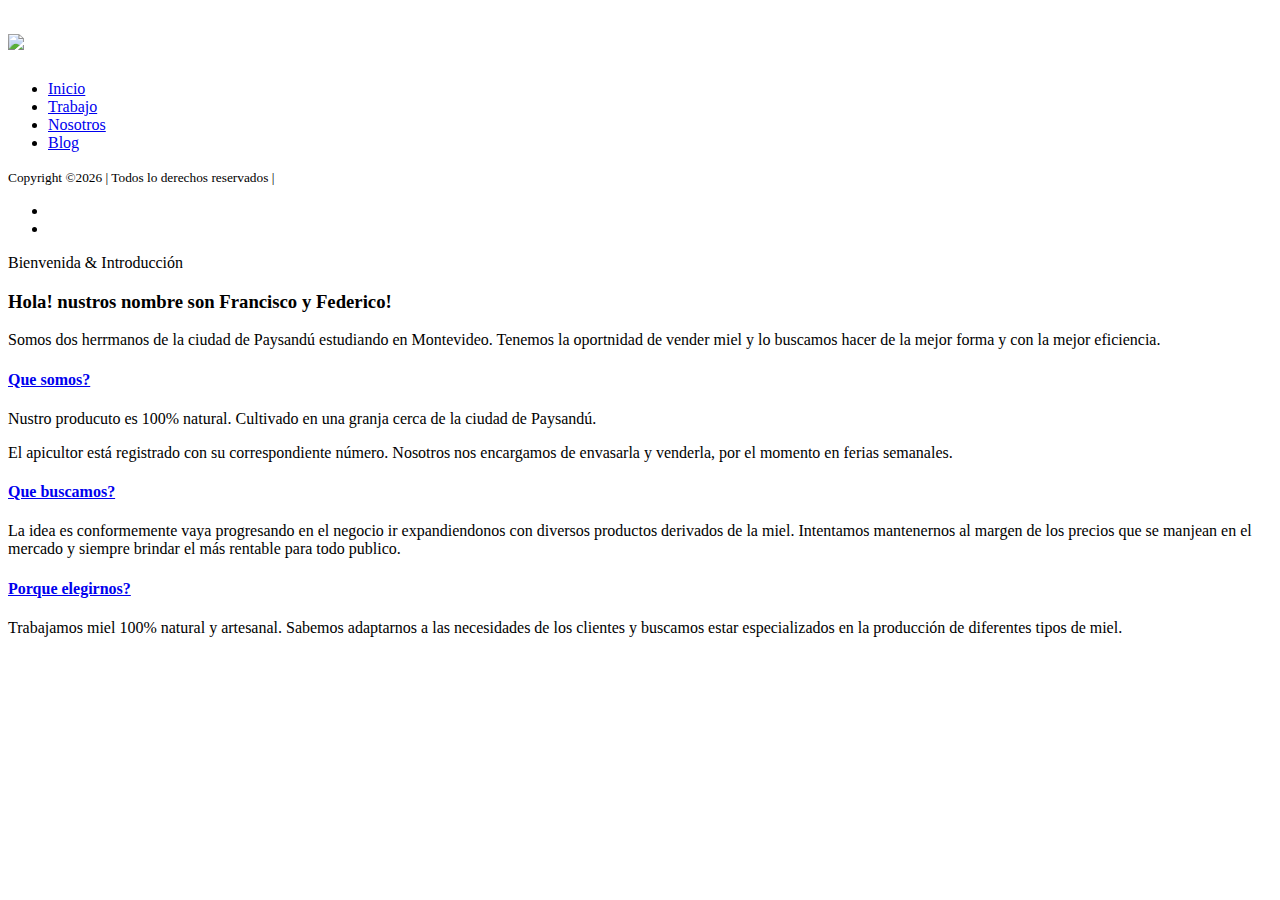
==== about.html @ 8bc7192b "Add files via upload" ====
<!DOCTYPE HTML>
<html>
	<head>
	<meta charset="utf-8">
	<meta http-equiv="X-UA-Compatible" content="IE=edge">
	<title>miel.paysandú</title>
	<meta name="viewport" content="width=device-width, initial-scale=1">
	<meta name="description" content="" />
	<meta name="keywords" content="" />
	<meta name="author" content="" />

  <!-- Facebook and Twitter integration -->
	<meta property="og:title" content=""/>
	<meta property="og:image" content=""/>
	<meta property="og:url" content=""/>
	<meta property="og:site_name" content=""/>
	<meta property="og:description" content=""/>
	<meta name="twitter:title" content="" />
	<meta name="twitter:image" content="" />
	<meta name="twitter:url" content="" />
	<meta name="twitter:card" content="" />

	<!-- Place favicon.ico and apple-touch-icon.png in the root directory -->
	<link rel="shortcut icon" href="favicon.ico">

	<link href="https://fonts.googleapis.com/css?family=Quicksand:300,400,500,700" rel="stylesheet">
	
	<!-- Animate.css -->
	<link rel="stylesheet" href="css/animate.css">
	<!-- Icomoon Icon Fonts-->
	<link rel="stylesheet" href="css/icomoon.css">
	<!-- Bootstrap  -->
	<link rel="stylesheet" href="css/bootstrap.css">
	<!-- Flexslider  -->
	<link rel="stylesheet" href="css/flexslider.css">
	<!-- Theme style  -->
	<link rel="stylesheet" href="css/style.css">

	<!-- Modernizr JS -->
	<script src="js/modernizr-2.6.2.min.js"></script>
	<!-- FOR IE9 below -->
	<!--[if lt IE 9]>
	<script src="js/respond.min.js"></script>
	<![endif]-->

	</head>
	<body>
	<div id="colorlib-page">
		<a href="#" class="js-colorlib-nav-toggle colorlib-nav-toggle"><i></i></a>
		<aside id="colorlib-aside" role="complementary" class="border js-fullheight">
			<h1><a href="index.html"><span><img class="logo" src="/images/1.jpg"></span></a></h1>
			<nav id="colorlib-main-menu" role="navigation">
				<ul>
					<li class="colorlib-active"><a href="index.html">Inicio</a></li>
					<li><a href="work.html">Trabajo</a></li>
					<li><a href="about.html">Nosotros</a></li>
					
					<li><a href="blog.html">Blog</a></li>
					
				</ul>
			</nav>

			<div class="colorlib-footer">
					<p><small><!-- Link back to Colorlib can't be removed. Template is licensed under CC BY 3.0. -->
	Copyright   &copy;<script>document.write(new Date().getFullYear());</script> |  Todos lo derechos reservados |  
	<!-- Link back to Colorlib can't be removed. Template is licensed under CC BY 3.0. --> </span> <span></span></small></p>
					<ul>
							<li><a href="https://facebook.com/MIEL-MIEL-100230291345100/?ref=bookmarks"><i class="icon-facebook2"></i></a></li>
					
							<li><a href="https://www.instagram.com/miel.paysandu/"><i class="icon-instagram"></i></a></li>
						
					</ul>
				</div>

		</aside>
		<div class="colorlib-about">
				<div class="container-fluid">
					<div class="row">
						<div class="col-md-6">
							<div class="about-img animate-box" data-animate-effect="fadeInLeft" style="background-image: url(images/5.jpg);">
								<div class="about-img-2 animate-box" data-animate-effect="fadeInRight" style="background-image: url(images/7.jpg);"></div>
							</div>
						</div>
						<div class="col-md-6 animate-box" data-animate-effect="fadeInLeft">
							<div class="about-desc">
								<span class="heading-meta">Bienvenida &amp; Introducción</span>
								<h3>Hola! nustros nombre son Francisco y Federico!</h3>
								<p>Somos dos herrmanos de la ciudad de Paysandú estudiando en Montevideo. 
								Tenemos la oportnidad de vender miel y lo buscamos hacer de la mejor forma y con la mejor eficiencia.</p>
							</div>
							<div class="fancy-collapse-panel">
								<div class="panel-group" id="accordion" role="tablist" aria-multiselectable="true">
									<div class="panel panel-default">
									    <div class="panel-heading" role="tab" id="headingOne">
									        <h4 class="panel-title">
									            <a data-toggle="collapse" data-parent="#accordion" href="#collapseOne" aria-expanded="true" aria-controls="collapseOne">Que somos?
									            </a>
									        </h4>
									    </div>
									    <div id="collapseOne" class="panel-collapse collapse in" role="tabpanel" aria-labelledby="headingOne">
									         <div class="panel-body">
									            <div class="row">
										      		<div class="col-md-6">
										      			<p>Nustro producuto es 100% natural. Cultivado en una granja cerca de la ciudad de Paysandú. 
															
														  </p>
										      		</div>
										      		<div class="col-md-6">
										      			<p> El apicultor está registrado con su correspondiente número.
																Nosotros nos encargamos de envasarla y venderla, por el momento en ferias semanales.</p>
										      		</div>
										      	</div>
									         </div>
									    </div>
									</div>
									<div class="panel panel-default">
									    <div class="panel-heading" role="tab" id="headingTwo">
									        <h4 class="panel-title">
									            <a class="collapsed" data-toggle="collapse" data-parent="#accordion" href="#collapseTwo" aria-expanded="false" aria-controls="collapseTwo">Que buscamos?
									            </a>
									        </h4>
									    </div>
									    <div id="collapseTwo" class="panel-collapse collapse" role="tabpanel" aria-labelledby="headingTwo">
									        <div class="panel-body">
									            <p>La idea es conformemente vaya progresando en el negocio ir expandiendonos con diversos productos derivados de la miel.
													Intentamos mantenernos al margen de los precios que se manjean en el mercado y siempre brindar el más rentable para todo publico. 
												</p>
													
									        </div>
									    </div>
									</div>
									<div class="panel panel-default">
									    <div class="panel-heading" role="tab" id="headingThree">
									        <h4 class="panel-title">
									            <a class="collapsed" data-toggle="collapse" data-parent="#accordion" href="#collapseThree" aria-expanded="false" aria-controls="collapseThree">Porque elegirnos?
									            </a>
									        </h4>
									    </div>
									    <div id="collapseThree" class="panel-collapse collapse" role="tabpanel" aria-labelledby="headingThree">
									        <div class="panel-body">
									            <p> Trabajamos miel 100% natural y artesanal. Sabemos adaptarnos a las necesidades de los clientes y buscamos estar especializados en la producción de diferentes tipos de miel.

												</p>	
									        </div>
									    </div>
									</div>
								</div>
							</div>
						</div>
					</div>
				</div>
			</div>

	<!-- jQuery -->
	<script src="js/jquery.min.js"></script>
	<!-- jQuery Easing -->
	<script src="js/jquery.easing.1.3.js"></script>
	<!-- Bootstrap -->
	<script src="js/bootstrap.min.js"></script>
	<!-- Waypoints -->
	<script src="js/jquery.waypoints.min.js"></script>
	<!-- Flexslider -->
	<script src="js/jquery.flexslider-min.js"></script>
	<!-- Sticky Kit -->
	<script src="js/sticky-kit.min.js"></script>
	
	
	<!-- MAIN JS -->
	<script src="js/main.js"></script>

	</body>
</html>
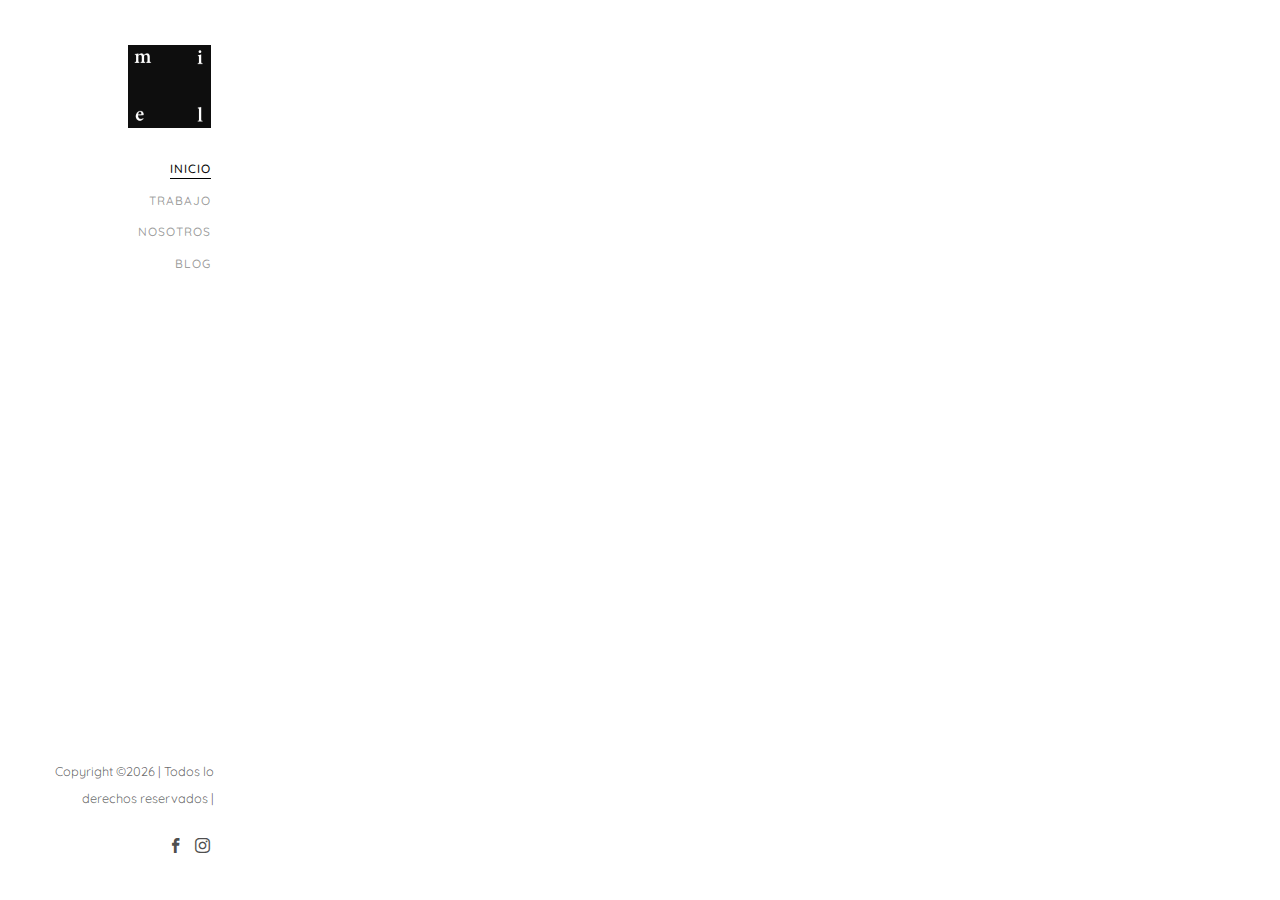
==== commit 56c48c43: "Update about.html" ====
--- a/about.html
+++ b/about.html
@@ -84,7 +84,7 @@
 						<div class="col-md-6 animate-box" data-animate-effect="fadeInLeft">
 							<div class="about-desc">
 								<span class="heading-meta">Bienvenida &amp; Introducción</span>
-								<h3>Hola! nustros nombre son Francisco y Federico!</h3>
+								<h3>Hola! nuestros nombres son Francisco y Federico!</h3>
 								<p>Somos dos herrmanos de la ciudad de Paysandú estudiando en Montevideo. 
 								Tenemos la oportnidad de vender miel y lo buscamos hacer de la mejor forma y con la mejor eficiencia.</p>
 							</div>
@@ -101,7 +101,7 @@
 									         <div class="panel-body">
 									            <div class="row">
 										      		<div class="col-md-6">
-										      			<p>Nustro producuto es 100% natural. Cultivado en una granja cerca de la ciudad de Paysandú. 
+										      			<p>Nuestro producuto es 100% natural. Cultivado en una granja cerca de la ciudad de Paysandú. 
 															
 														  </p>
 										      		</div>
--- a/css/icomoon.css
+++ b/css/icomoon.css
@@ -0,0 +1,1791 @@
+@font-face {
+  font-family: 'icomoon';
+  src:  url('fonts/icomoon.eot?6py85u');
+  src:  url('fonts/icomoon.eot?6py85u#iefix') format('embedded-opentype'),
+    url('fonts/icomoon.ttf?6py85u') format('truetype'),
+    url('fonts/icomoon.woff?6py85u') format('woff'),
+    url('fonts/icomoon.svg?6py85u#icomoon') format('svg');
+  font-weight: normal;
+  font-style: normal;
+}
+
+[class^="icon-"], [class*=" icon-"] {
+  /* use !important to prevent issues with browser extensions that change fonts */
+  font-family: 'icomoon' !important;
+  speak: none;
+  font-style: normal;
+  font-weight: normal;
+  font-variant: normal;
+  text-transform: none;
+  line-height: 1;
+
+  /* Better Font Rendering =========== */
+  -webkit-font-smoothing: antialiased;
+  -moz-osx-font-smoothing: grayscale;
+}
+
+.icon-times:before {
+  content: "\e930";
+}
+.icon-tick:before {
+  content: "\e931";
+}
+.icon-plus:before {
+  content: "\e932";
+}
+.icon-minus:before {
+  content: "\e933";
+}
+.icon-equals:before {
+  content: "\e934";
+}
+.icon-divide:before {
+  content: "\e935";
+}
+.icon-chevron-right:before {
+  content: "\e936";
+}
+.icon-chevron-left:before {
+  content: "\e937";
+}
+.icon-arrow-right-thick:before {
+  content: "\e938";
+}
+.icon-arrow-left-thick:before {
+  content: "\e939";
+}
+.icon-th-small:before {
+  content: "\e93a";
+}
+.icon-th-menu:before {
+  content: "\e93b";
+}
+.icon-th-list:before {
+  content: "\e93c";
+}
+.icon-th-large:before {
+  content: "\e93d";
+}
+.icon-home:before {
+  content: "\e93e";
+}
+.icon-arrow-forward:before {
+  content: "\e93f";
+}
+.icon-arrow-back:before {
+  content: "\e940";
+}
+.icon-rss:before {
+  content: "\e941";
+}
+.icon-location:before {
+  content: "\e942";
+}
+.icon-link:before {
+  content: "\e943";
+}
+.icon-image:before {
+  content: "\e944";
+}
+.icon-arrow-up-thick:before {
+  content: "\e945";
+}
+.icon-arrow-down-thick:before {
+  content: "\e946";
+}
+.icon-starburst:before {
+  content: "\e947";
+}
+.icon-starburst-outline:before {
+  content: "\e948";
+}
+.icon-star3:before {
+  content: "\e949";
+}
+.icon-flow-children:before {
+  content: "\e94a";
+}
+.icon-export:before {
+  content: "\e94b";
+}
+.icon-delete2:before {
+  content: "\e94c";
+}
+.icon-delete-outline:before {
+  content: "\e94d";
+}
+.icon-cloud-storage:before {
+  content: "\e94e";
+}
+.icon-wi-fi:before {
+  content: "\e94f";
+}
+.icon-heart:before {
+  content: "\e950";
+}
+.icon-flash:before {
+  content: "\e951";
+}
+.icon-cancel:before {
+  content: "\e952";
+}
+.icon-backspace:before {
+  content: "\e953";
+}
+.icon-attachment:before {
+  content: "\e954";
+}
+.icon-arrow-move:before {
+  content: "\e955";
+}
+.icon-warning:before {
+  content: "\e956";
+}
+.icon-user:before {
+  content: "\e957";
+}
+.icon-radar:before {
+  content: "\e958";
+}
+.icon-lock-open:before {
+  content: "\e959";
+}
+.icon-lock-closed:before {
+  content: "\e95a";
+}
+.icon-location-arrow:before {
+  content: "\e95b";
+}
+.icon-info:before {
+  content: "\e95c";
+}
+.icon-user-delete:before {
+  content: "\e95d";
+}
+.icon-user-add:before {
+  content: "\e95e";
+}
+.icon-media-pause:before {
+  content: "\e95f";
+}
+.icon-group:before {
+  content: "\e960";
+}
+.icon-chart-pie:before {
+  content: "\e961";
+}
+.icon-chart-line:before {
+  content: "\e962";
+}
+.icon-chart-bar:before {
+  content: "\e963";
+}
+.icon-chart-area:before {
+  content: "\e964";
+}
+.icon-video:before {
+  content: "\e965";
+}
+.icon-point-of-interest:before {
+  content: "\e966";
+}
+.icon-infinity:before {
+  content: "\e967";
+}
+.icon-globe:before {
+  content: "\e968";
+}
+.icon-eye:before {
+  content: "\e969";
+}
+.icon-cog:before {
+  content: "\e96a";
+}
+.icon-camera:before {
+  content: "\e96b";
+}
+.icon-upload:before {
+  content: "\e96c";
+}
+.icon-scissors:before {
+  content: "\e96d";
+}
+.icon-refresh:before {
+  content: "\e96e";
+}
+.icon-pin:before {
+  content: "\e96f";
+}
+.icon-key:before {
+  content: "\e970";
+}
+.icon-info-large:before {
+  content: "\e971";
+}
+.icon-eject:before {
+  content: "\e972";
+}
+.icon-download:before {
+  content: "\e973";
+}
+.icon-zoom:before {
+  content: "\e974";
+}
+.icon-zoom-out:before {
+  content: "\e975";
+}
+.icon-zoom-in:before {
+  content: "\e976";
+}
+.icon-sort-numerically:before {
+  content: "\e977";
+}
+.icon-sort-alphabetically:before {
+  content: "\e978";
+}
+.icon-input-checked:before {
+  content: "\e979";
+}
+.icon-calender:before {
+  content: "\e97a";
+}
+.icon-world2:before {
+  content: "\e97b";
+}
+.icon-notes:before {
+  content: "\e97c";
+}
+.icon-code:before {
+  content: "\e97d";
+}
+.icon-arrow-sync:before {
+  content: "\e97e";
+}
+.icon-arrow-shuffle:before {
+  content: "\e97f";
+}
+.icon-arrow-repeat:before {
+  content: "\e980";
+}
+.icon-arrow-minimise:before {
+  content: "\e981";
+}
+.icon-arrow-maximise:before {
+  content: "\e982";
+}
+.icon-arrow-loop:before {
+  content: "\e983";
+}
+.icon-anchor:before {
+  content: "\e984";
+}
+.icon-spanner:before {
+  content: "\e985";
+}
+.icon-puzzle:before {
+  content: "\e986";
+}
+.icon-power:before {
+  content: "\e987";
+}
+.icon-plane:before {
+  content: "\e988";
+}
+.icon-pi:before {
+  content: "\e989";
+}
+.icon-phone:before {
+  content: "\e98a";
+}
+.icon-microphone2:before {
+  content: "\e98b";
+}
+.icon-media-rewind:before {
+  content: "\e98c";
+}
+.icon-flag:before {
+  content: "\e98d";
+}
+.icon-adjust-brightness:before {
+  content: "\e98e";
+}
+.icon-waves:before {
+  content: "\e98f";
+}
+.icon-social-twitter:before {
+  content: "\e990";
+}
+.icon-social-facebook:before {
+  content: "\e991";
+}
+.icon-social-dribbble:before {
+  content: "\e992";
+}
+.icon-media-stop:before {
+  content: "\e993";
+}
+.icon-media-record:before {
+  content: "\e994";
+}
+.icon-media-play:before {
+  content: "\e995";
+}
+.icon-media-fast-forward:before {
+  content: "\e996";
+}
+.icon-media-eject:before {
+  content: "\e997";
+}
+.icon-social-vimeo:before {
+  content: "\e998";
+}
+.icon-social-tumbler:before {
+  content: "\e999";
+}
+.icon-social-skype:before {
+  content: "\e99a";
+}
+.icon-social-pinterest:before {
+  content: "\e99b";
+}
+.icon-social-linkedin:before {
+  content: "\e99c";
+}
+.icon-social-last-fm:before {
+  content: "\e99d";
+}
+.icon-social-github:before {
+  content: "\e99e";
+}
+.icon-social-flickr:before {
+  content: "\e99f";
+}
+.icon-at:before {
+  content: "\e9a0";
+}
+.icon-times-outline:before {
+  content: "\e9a1";
+}
+.icon-plus-outline:before {
+  content: "\e9a2";
+}
+.icon-minus-outline:before {
+  content: "\e9a3";
+}
+.icon-tick-outline:before {
+  content: "\e9a4";
+}
+.icon-th-large-outline:before {
+  content: "\e9a5";
+}
+.icon-equals-outline:before {
+  content: "\e9a6";
+}
+.icon-divide-outline:before {
+  content: "\e9a7";
+}
+.icon-chevron-right-outline:before {
+  content: "\e9a8";
+}
+.icon-chevron-left-outline:before {
+  content: "\e9a9";
+}
+.icon-arrow-right-outline:before {
+  content: "\e9aa";
+}
+.icon-arrow-left-outline:before {
+  content: "\e9ab";
+}
+.icon-th-small-outline:before {
+  content: "\e9ac";
+}
+.icon-th-menu-outline:before {
+  content: "\e9ad";
+}
+.icon-th-list-outline:before {
+  content: "\e9ae";
+}
+.icon-news2:before {
+  content: "\e9b1";
+}
+.icon-home-outline:before {
+  content: "\e9b2";
+}
+.icon-arrow-up-outline:before {
+  content: "\e9b3";
+}
+.icon-arrow-forward-outline:before {
+  content: "\e9b4";
+}
+.icon-arrow-down-outline:before {
+  content: "\e9b5";
+}
+.icon-arrow-back-outline:before {
+  content: "\e9b6";
+}
+.icon-trash3:before {
+  content: "\e9b7";
+}
+.icon-rss-outline:before {
+  content: "\e9b8";
+}
+.icon-message:before {
+  content: "\e9b9";
+}
+.icon-location-outline:before {
+  content: "\e9ba";
+}
+.icon-link-outline:before {
+  content: "\e9bb";
+}
+.icon-image-outline:before {
+  content: "\e9bc";
+}
+.icon-export-outline:before {
+  content: "\e9bd";
+}
+.icon-cross:before {
+  content: "\e9be";
+}
+.icon-wi-fi-outline:before {
+  content: "\e9bf";
+}
+.icon-star-outline:before {
+  content: "\e9c0";
+}
+.icon-media-pause-outline:before {
+  content: "\e9c1";
+}
+.icon-mail:before {
+  content: "\e9c2";
+}
+.icon-heart-outline:before {
+  content: "\e9c3";
+}
+.icon-flash-outline:before {
+  content: "\e9c4";
+}
+.icon-cancel-outline:before {
+  content: "\e9c5";
+}
+.icon-beaker:before {
+  content: "\e9c6";
+}
+.icon-arrow-move-outline:before {
+  content: "\e9c7";
+}
+.icon-watch2:before {
+  content: "\e9c8";
+}
+.icon-warning-outline:before {
+  content: "\e9c9";
+}
+.icon-time:before {
+  content: "\e9ca";
+}
+.icon-radar-outline:before {
+  content: "\e9cb";
+}
+.icon-lock-open-outline:before {
+  content: "\e9cc";
+}
+.icon-location-arrow-outline:before {
+  content: "\e9cd";
+}
+.icon-info-outline:before {
+  content: "\e9ce";
+}
+.icon-backspace-outline:before {
+  content: "\e9cf";
+}
+.icon-attachment-outline:before {
+  content: "\e9d0";
+}
+.icon-user-outline:before {
+  content: "\e9d1";
+}
+.icon-user-delete-outline:before {
+  content: "\e9d2";
+}
+.icon-user-add-outline:before {
+  content: "\e9d3";
+}
+.icon-lock-closed-outline:before {
+  content: "\e9d4";
+}
+.icon-group-outline:before {
+  content: "\e9d5";
+}
+.icon-chart-pie-outline:before {
+  content: "\e9d6";
+}
+.icon-chart-line-outline:before {
+  content: "\e9d7";
+}
+.icon-chart-bar-outline:before {
+  content: "\e9d8";
+}
+.icon-chart-area-outline:before {
+  content: "\e9d9";
+}
+.icon-video-outline:before {
+  content: "\e9da";
+}
+.icon-point-of-interest-outline:before {
+  content: "\e9db";
+}
+.icon-map:before {
+  content: "\e9dc";
+}
+.icon-key-outline:before {
+  content: "\e9dd";
+}
+.icon-infinity-outline:before {
+  content: "\e9de";
+}
+.icon-globe-outline:before {
+  content: "\e9df";
+}
+.icon-eye-outline:before {
+  content: "\e9e0";
+}
+.icon-cog-outline:before {
+  content: "\e9e1";
+}
+.icon-camera-outline:before {
+  content: "\e9e2";
+}
+.icon-upload-outline:before {
+  content: "\e9e3";
+}
+.icon-support:before {
+  content: "\e9e4";
+}
+.icon-scissors-outline:before {
+  content: "\e9e5";
+}
+.icon-refresh-outline:before {
+  content: "\e9e6";
+}
+.icon-info-large-outline:before {
+  content: "\e9e7";
+}
+.icon-eject-outline:before {
+  content: "\e9e8";
+}
+.icon-download-outline:before {
+  content: "\e9e9";
+}
+.icon-battery-mid:before {
+  content: "\e9ea";
+}
+.icon-battery-low:before {
+  content: "\e9eb";
+}
+.icon-battery-high:before {
+  content: "\e9ec";
+}
+.icon-zoom-outline:before {
+  content: "\e9ed";
+}
+.icon-zoom-out-outline:before {
+  content: "\e9ee";
+}
+.icon-zoom-in-outline:before {
+  content: "\e9ef";
+}
+.icon-tag3:before {
+  content: "\e9f0";
+}
+.icon-tabs-outline:before {
+  content: "\e9f1";
+}
+.icon-pin-outline:before {
+  content: "\e9f2";
+}
+.icon-message-typing:before {
+  content: "\e9f3";
+}
+.icon-directions:before {
+  content: "\e9f4";
+}
+.icon-battery-full:before {
+  content: "\e9f5";
+}
+.icon-battery-charge:before {
+  content: "\e9f6";
+}
+.icon-pipette:before {
+  content: "\e9f7";
+}
+.icon-pencil:before {
+  content: "\e9f8";
+}
+.icon-folder:before {
+  content: "\e9f9";
+}
+.icon-folder-delete:before {
+  content: "\e9fa";
+}
+.icon-folder-add:before {
+  content: "\e9fb";
+}
+.icon-edit:before {
+  content: "\e9fc";
+}
+.icon-document:before {
+  content: "\e9fd";
+}
+.icon-document-delete:before {
+  content: "\e9fe";
+}
+.icon-document-add:before {
+  content: "\e9ff";
+}
+.icon-brush:before {
+  content: "\ea00";
+}
+.icon-thumbs-up:before {
+  content: "\ea01";
+}
+.icon-thumbs-down:before {
+  content: "\ea02";
+}
+.icon-pen:before {
+  content: "\ea03";
+}
+.icon-sort-numerically-outline:before {
+  content: "\ea04";
+}
+.icon-sort-alphabetically-outline:before {
+  content: "\ea05";
+}
+.icon-social-last-fm-circular:before {
+  content: "\ea06";
+}
+.icon-social-github-circular:before {
+  content: "\ea07";
+}
+.icon-compass:before {
+  content: "\ea08";
+}
+.icon-bookmark:before {
+  content: "\ea09";
+}
+.icon-input-checked-outline:before {
+  content: "\ea0a";
+}
+.icon-code-outline:before {
+  content: "\ea0b";
+}
+.icon-calender-outline:before {
+  content: "\ea0c";
+}
+.icon-business-card:before {
+  content: "\ea0d";
+}
+.icon-arrow-up:before {
+  content: "\ea0e";
+}
+.icon-arrow-sync-outline:before {
+  content: "\ea0f";
+}
+.icon-arrow-right:before {
+  content: "\ea10";
+}
+.icon-arrow-repeat-outline:before {
+  content: "\ea11";
+}
+.icon-arrow-loop-outline:before {
+  content: "\ea12";
+}
+.icon-arrow-left:before {
+  content: "\ea13";
+}
+.icon-flow-switch:before {
+  content: "\ea14";
+}
+.icon-flow-parallel:before {
+  content: "\ea15";
+}
+.icon-flow-merge:before {
+  content: "\ea16";
+}
+.icon-document-text:before {
+  content: "\ea17";
+}
+.icon-clipboard:before {
+  content: "\ea18";
+}
+.icon-calculator:before {
+  content: "\ea19";
+}
+.icon-arrow-minimise-outline:before {
+  content: "\ea1a";
+}
+.icon-arrow-maximise-outline:before {
+  content: "\ea1b";
+}
+.icon-arrow-down:before {
+  content: "\ea1c";
+}
+.icon-gift:before {
+  content: "\ea1d";
+}
+.icon-film:before {
+  content: "\ea1e";
+}
+.icon-database:before {
+  content: "\ea1f";
+}
+.icon-bell:before {
+  content: "\ea20";
+}
+.icon-anchor-outline:before {
+  content: "\ea21";
+}
+.icon-adjust-contrast:before {
+  content: "\ea22";
+}
+.icon-world-outline:before {
+  content: "\ea23";
+}
+.icon-shopping-bag:before {
+  content: "\ea24";
+}
+.icon-power-outline:before {
+  content: "\ea25";
+}
+.icon-notes-outline:before {
+  content: "\ea26";
+}
+.icon-device-tablet:before {
+  content: "\ea27";
+}
+.icon-device-phone:before {
+  content: "\ea28";
+}
+.icon-device-laptop:before {
+  content: "\ea29";
+}
+.icon-device-desktop:before {
+  content: "\ea2a";
+}
+.icon-briefcase:before {
+  content: "\ea2b";
+}
+.icon-stopwatch:before {
+  content: "\ea2c";
+}
+.icon-spanner-outline:before {
+  content: "\ea2d";
+}
+.icon-puzzle-outline:before {
+  content: "\ea2e";
+}
+.icon-printer:before {
+  content: "\ea2f";
+}
+.icon-pi-outline:before {
+  content: "\ea30";
+}
+.icon-lightbulb:before {
+  content: "\ea31";
+}
+.icon-flag-outline:before {
+  content: "\ea32";
+}
+.icon-contacts:before {
+  content: "\ea33";
+}
+.icon-archive2:before {
+  content: "\ea34";
+}
+.icon-weather-stormy:before {
+  content: "\ea35";
+}
+.icon-weather-shower:before {
+  content: "\ea36";
+}
+.icon-weather-partly-sunny:before {
+  content: "\ea37";
+}
+.icon-weather-downpour:before {
+  content: "\ea38";
+}
+.icon-weather-cloudy:before {
+  content: "\ea39";
+}
+.icon-plane-outline:before {
+  content: "\ea3a";
+}
+.icon-phone-outline:before {
+  content: "\ea3b";
+}
+.icon-microphone-outline:before {
+  content: "\ea3c";
+}
+.icon-weather-windy:before {
+  content: "\ea3d";
+}
+.icon-weather-windy-cloudy:before {
+  content: "\ea3e";
+}
+.icon-weather-sunny:before {
+  content: "\ea3f";
+}
+.icon-weather-snow:before {
+  content: "\ea40";
+}
+.icon-weather-night:before {
+  content: "\ea41";
+}
+.icon-media-stop-outline:before {
+  content: "\ea42";
+}
+.icon-media-rewind-outline:before {
+  content: "\ea43";
+}
+.icon-media-record-outline:before {
+  content: "\ea44";
+}
+.icon-media-play-outline:before {
+  content: "\ea45";
+}
+.icon-media-fast-forward-outline:before {
+  content: "\ea46";
+}
+.icon-media-eject-outline:before {
+  content: "\ea47";
+}
+.icon-wine:before {
+  content: "\ea48";
+}
+.icon-waves-outline:before {
+  content: "\ea49";
+}
+.icon-ticket:before {
+  content: "\ea4a";
+}
+.icon-tags:before {
+  content: "\ea4b";
+}
+.icon-plug:before {
+  content: "\ea4c";
+}
+.icon-headphones:before {
+  content: "\ea4d";
+}
+.icon-credit-card:before {
+  content: "\ea4e";
+}
+.icon-coffee:before {
+  content: "\ea4f";
+}
+.icon-book:before {
+  content: "\ea50";
+}
+.icon-beer:before {
+  content: "\ea51";
+}
+.icon-volume2:before {
+  content: "\ea52";
+}
+.icon-volume-up:before {
+  content: "\ea53";
+}
+.icon-volume-mute:before {
+  content: "\ea54";
+}
+.icon-volume-down:before {
+  content: "\ea55";
+}
+.icon-social-vimeo-circular:before {
+  content: "\ea56";
+}
+.icon-social-twitter-circular:before {
+  content: "\ea57";
+}
+.icon-social-pinterest-circular:before {
+  content: "\ea58";
+}
+.icon-social-linkedin-circular:before {
+  content: "\ea59";
+}
+.icon-social-facebook-circular:before {
+  content: "\ea5a";
+}
+.icon-social-dribbble-circular:before {
+  content: "\ea5b";
+}
+.icon-tree:before {
+  content: "\ea5c";
+}
+.icon-thermometer2:before {
+  content: "\ea5d";
+}
+.icon-social-tumbler-circular:before {
+  content: "\ea5e";
+}
+.icon-social-skype-outline:before {
+  content: "\ea5f";
+}
+.icon-social-flickr-circular:before {
+  content: "\ea60";
+}
+.icon-social-at-circular:before {
+  content: "\ea61";
+}
+.icon-shopping-cart:before {
+  content: "\ea62";
+}
+.icon-messages:before {
+  content: "\ea63";
+}
+.icon-leaf:before {
+  content: "\ea64";
+}
+.icon-feather:before {
+  content: "\ea65";
+}
+.icon-eye2:before {
+  content: "\e064";
+}
+.icon-paper-clip:before {
+  content: "\e065";
+}
+.icon-mail5:before {
+  content: "\e066";
+}
+.icon-toggle:before {
+  content: "\e067";
+}
+.icon-layout:before {
+  content: "\e068";
+}
+.icon-link2:before {
+  content: "\e069";
+}
+.icon-bell2:before {
+  content: "\e06a";
+}
+.icon-lock3:before {
+  content: "\e06b";
+}
+.icon-unlock:before {
+  content: "\e06c";
+}
+.icon-ribbon2:before {
+  content: "\e06d";
+}
+.icon-image2:before {
+  content: "\e06e";
+}
+.icon-signal:before {
+  content: "\e06f";
+}
+.icon-target3:before {
+  content: "\e070";
+}
+.icon-clipboard3:before {
+  content: "\e071";
+}
+.icon-clock3:before {
+  content: "\e072";
+}
+.icon-watch:before {
+  content: "\e073";
+}
+.icon-air-play:before {
+  content: "\e074";
+}
+.icon-camera3:before {
+  content: "\e075";
+}
+.icon-video2:before {
+  content: "\e076";
+}
+.icon-disc:before {
+  content: "\e077";
+}
+.icon-printer3:before {
+  content: "\e078";
+}
+.icon-monitor:before {
+  content: "\e079";
+}
+.icon-server:before {
+  content: "\e07a";
+}
+.icon-cog2:before {
+  content: "\e07b";
+}
+.icon-heart3:before {
+  content: "\e07c";
+}
+.icon-paragraph:before {
+  content: "\e07d";
+}
+.icon-align-justify:before {
+  content: "\e07e";
+}
+.icon-align-left:before {
+  content: "\e07f";
+}
+.icon-align-center:before {
+  content: "\e080";
+}
+.icon-align-right:before {
+  content: "\e081";
+}
+.icon-book2:before {
+  content: "\e082";
+}
+.icon-layers2:before {
+  content: "\e083";
+}
+.icon-stack2:before {
+  content: "\e084";
+}
+.icon-stack-2:before {
+  content: "\e085";
+}
+.icon-paper:before {
+  content: "\e086";
+}
+.icon-paper-stack:before {
+  content: "\e087";
+}
+.icon-search3:before {
+  content: "\e088";
+}
+.icon-zoom-in2:before {
+  content: "\e089";
+}
+.icon-zoom-out2:before {
+  content: "\e08a";
+}
+.icon-reply2:before {
+  content: "\e08b";
+}
+.icon-circle-plus:before {
+  content: "\e08c";
+}
+.icon-circle-minus:before {
+  content: "\e08d";
+}
+.icon-circle-check:before {
+  content: "\e08e";
+}
+.icon-circle-cross:before {
+  content: "\e08f";
+}
+.icon-square-plus:before {
+  content: "\e090";
+}
+.icon-square-minus:before {
+  content: "\e091";
+}
+.icon-square-check:before {
+  content: "\e092";
+}
+.icon-square-cross:before {
+  content: "\e093";
+}
+.icon-microphone:before {
+  content: "\e094";
+}
+.icon-record:before {
+  content: "\e095";
+}
+.icon-skip-back:before {
+  content: "\e096";
+}
+.icon-rewind:before {
+  content: "\e097";
+}
+.icon-play4:before {
+  content: "\e098";
+}
+.icon-pause3:before {
+  content: "\e099";
+}
+.icon-stop3:before {
+  content: "\e09a";
+}
+.icon-fast-forward:before {
+  content: "\e09b";
+}
+.icon-skip-forward:before {
+  content: "\e09c";
+}
+.icon-shuffle2:before {
+  content: "\e09d";
+}
+.icon-repeat:before {
+  content: "\e09e";
+}
+.icon-folder2:before {
+  content: "\e09f";
+}
+.icon-umbrella:before {
+  content: "\e0a0";
+}
+.icon-moon:before {
+  content: "\e0a1";
+}
+.icon-thermometer:before {
+  content: "\e0a2";
+}
+.icon-drop:before {
+  content: "\e0a3";
+}
+.icon-sun2:before {
+  content: "\e0a4";
+}
+.icon-cloud3:before {
+  content: "\e0a5";
+}
+.icon-cloud-upload2:before {
+  content: "\e0a6";
+}
+.icon-cloud-download2:before {
+  content: "\e0a7";
+}
+.icon-upload4:before {
+  content: "\e0a8";
+}
+.icon-download4:before {
+  content: "\e0a9";
+}
+.icon-location3:before {
+  content: "\e0aa";
+}
+.icon-location-2:before {
+  content: "\e0ab";
+}
+.icon-map3:before {
+  content: "\e0ac";
+}
+.icon-battery:before {
+  content: "\e0ad";
+}
+.icon-head:before {
+  content: "\e0ae";
+}
+.icon-briefcase3:before {
+  content: "\e0af";
+}
+.icon-speech-bubble:before {
+  content: "\e0b0";
+}
+.icon-anchor2:before {
+  content: "\e0b1";
+}
+.icon-globe2:before {
+  content: "\e0b2";
+}
+.icon-box:before {
+  content: "\e0b3";
+}
+.icon-reload:before {
+  content: "\e0b4";
+}
+.icon-share3:before {
+  content: "\e0b5";
+}
+.icon-marquee:before {
+  content: "\e0b6";
+}
+.icon-marquee-plus:before {
+  content: "\e0b7";
+}
+.icon-marquee-minus:before {
+  content: "\e0b8";
+}
+.icon-tag:before {
+  content: "\e0b9";
+}
+.icon-power2:before {
+  content: "\e0ba";
+}
+.icon-command2:before {
+  content: "\e0bb";
+}
+.icon-alt:before {
+  content: "\e0bc";
+}
+.icon-esc:before {
+  content: "\e0bd";
+}
+.icon-bar-graph:before {
+  content: "\e0be";
+}
+.icon-bar-graph-2:before {
+  content: "\e0bf";
+}
+.icon-pie-graph:before {
+  content: "\e0c0";
+}
+.icon-star:before {
+  content: "\e0c1";
+}
+.icon-arrow-left3:before {
+  content: "\e0c2";
+}
+.icon-arrow-right3:before {
+  content: "\e0c3";
+}
+.icon-arrow-up3:before {
+  content: "\e0c4";
+}
+.icon-arrow-down3:before {
+  content: "\e0c5";
+}
+.icon-volume:before {
+  content: "\e0c6";
+}
+.icon-mute:before {
+  content: "\e0c7";
+}
+.icon-content-right:before {
+  content: "\e100";
+}
+.icon-content-left:before {
+  content: "\e101";
+}
+.icon-grid2:before {
+  content: "\e102";
+}
+.icon-grid-2:before {
+  content: "\e103";
+}
+.icon-columns:before {
+  content: "\e104";
+}
+.icon-loader:before {
+  content: "\e105";
+}
+.icon-bag:before {
+  content: "\e106";
+}
+.icon-ban:before {
+  content: "\e107";
+}
+.icon-flag3:before {
+  content: "\e108";
+}
+.icon-trash:before {
+  content: "\e109";
+}
+.icon-expand2:before {
+  content: "\e110";
+}
+.icon-contract:before {
+  content: "\e111";
+}
+.icon-maximize:before {
+  content: "\e112";
+}
+.icon-minimize:before {
+  content: "\e113";
+}
+.icon-plus2:before {
+  content: "\e114";
+}
+.icon-minus2:before {
+  content: "\e115";
+}
+.icon-check:before {
+  content: "\e116";
+}
+.icon-cross2:before {
+  content: "\e117";
+}
+.icon-move:before {
+  content: "\e118";
+}
+.icon-delete:before {
+  content: "\e119";
+}
+.icon-menu5:before {
+  content: "\e120";
+}
+.icon-archive:before {
+  content: "\e121";
+}
+.icon-inbox:before {
+  content: "\e122";
+}
+.icon-outbox:before {
+  content: "\e123";
+}
+.icon-file:before {
+  content: "\e124";
+}
+.icon-file-add:before {
+  content: "\e125";
+}
+.icon-file-subtract:before {
+  content: "\e126";
+}
+.icon-help:before {
+  content: "\e127";
+}
+.icon-open:before {
+  content: "\e128";
+}
+.icon-ellipsis:before {
+  content: "\e129";
+}
+.icon-heart4:before {
+  content: "\e900";
+}
+.icon-cloud4:before {
+  content: "\e901";
+}
+.icon-star2:before {
+  content: "\e902";
+}
+.icon-tv2:before {
+  content: "\e903";
+}
+.icon-sound:before {
+  content: "\e904";
+}
+.icon-video3:before {
+  content: "\e905";
+}
+.icon-trash2:before {
+  content: "\e906";
+}
+.icon-user2:before {
+  content: "\e907";
+}
+.icon-key3:before {
+  content: "\e908";
+}
+.icon-search4:before {
+  content: "\e909";
+}
+.icon-settings:before {
+  content: "\e90a";
+}
+.icon-camera4:before {
+  content: "\e90b";
+}
+.icon-tag2:before {
+  content: "\e90c";
+}
+.icon-lock4:before {
+  content: "\e90d";
+}
+.icon-bulb:before {
+  content: "\e90e";
+}
+.icon-pen2:before {
+  content: "\e90f";
+}
+.icon-diamond:before {
+  content: "\e910";
+}
+.icon-display2:before {
+  content: "\e911";
+}
+.icon-location4:before {
+  content: "\e912";
+}
+.icon-eye3:before {
+  content: "\e913";
+}
+.icon-bubble3:before {
+  content: "\e914";
+}
+.icon-stack3:before {
+  content: "\e915";
+}
+.icon-cup:before {
+  content: "\e916";
+}
+.icon-phone3:before {
+  content: "\e917";
+}
+.icon-news:before {
+  content: "\e918";
+}
+.icon-mail6:before {
+  content: "\e919";
+}
+.icon-like:before {
+  content: "\e91a";
+}
+.icon-photo:before {
+  content: "\e91b";
+}
+.icon-note:before {
+  content: "\e91c";
+}
+.icon-clock4:before {
+  content: "\e91d";
+}
+.icon-paperplane:before {
+  content: "\e91e";
+}
+.icon-params:before {
+  content: "\e91f";
+}
+.icon-banknote:before {
+  content: "\e920";
+}
+.icon-data:before {
+  content: "\e921";
+}
+.icon-music2:before {
+  content: "\e922";
+}
+.icon-megaphone2:before {
+  content: "\e923";
+}
+.icon-study:before {
+  content: "\e924";
+}
+.icon-lab2:before {
+  content: "\e925";
+}
+.icon-food:before {
+  content: "\e926";
+}
+.icon-t-shirt:before {
+  content: "\e927";
+}
+.icon-fire2:before {
+  content: "\e928";
+}
+.icon-clip:before {
+  content: "\e929";
+}
+.icon-shop:before {
+  content: "\e92a";
+}
+.icon-calendar3:before {
+  content: "\e92b";
+}
+.icon-wallet2:before {
+  content: "\e92c";
+}
+.icon-vynil:before {
+  content: "\e92d";
+}
+.icon-truck2:before {
+  content: "\e92e";
+}
+.icon-world:before {
+  content: "\e92f";
+}
+.icon-spinner6:before {
+  content: "\e9af";
+}
+.icon-spinner7:before {
+  content: "\e9b0";
+}
+.icon-amazon:before {
+  content: "\eab7";
+}
+.icon-google:before {
+  content: "\eab8";
+}
+.icon-google2:before {
+  content: "\eab9";
+}
+.icon-google3:before {
+  content: "\eaba";
+}
+.icon-google-plus:before {
+  content: "\eabb";
+}
+.icon-google-plus2:before {
+  content: "\eabc";
+}
+.icon-google-plus3:before {
+  content: "\eabd";
+}
+.icon-hangouts:before {
+  content: "\eabe";
+}
+.icon-google-drive:before {
+  content: "\eabf";
+}
+.icon-facebook2:before {
+  content: "\eac0";
+}
+.icon-facebook22:before {
+  content: "\eac1";
+}
+.icon-instagram:before {
+  content: "\eac2";
+}
+.icon-whatsapp:before {
+  content: "\eac3";
+}
+.icon-spotify:before {
+  content: "\eac4";
+}
+.icon-telegram:before {
+  content: "\eac5";
+}
+.icon-twitter2:before {
+  content: "\eac6";
+}
+.icon-vine:before {
+  content: "\eac7";
+}
+.icon-vk:before {
+  content: "\eac8";
+}
+.icon-renren:before {
+  content: "\eac9";
+}
+.icon-sina-weibo:before {
+  content: "\eaca";
+}
+.icon-rss2:before {
+  content: "\eacb";
+}
+.icon-rss22:before {
+  content: "\eacc";
+}
+.icon-youtube:before {
+  content: "\eacd";
+}
+.icon-youtube2:before {
+  content: "\eace";
+}
+.icon-twitch:before {
+  content: "\eacf";
+}
+.icon-vimeo:before {
+  content: "\ead0";
+}
+.icon-vimeo2:before {
+  content: "\ead1";
+}
+.icon-lanyrd:before {
+  content: "\ead2";
+}
+.icon-flickr:before {
+  content: "\ead3";
+}
+.icon-flickr2:before {
+  content: "\ead4";
+}
+.icon-flickr3:before {
+  content: "\ead5";
+}
+.icon-flickr4:before {
+  content: "\ead6";
+}
+.icon-dribbble2:before {
+  content: "\ead7";
+}
+.icon-behance:before {
+  content: "\ead8";
+}
+.icon-behance2:before {
+  content: "\ead9";
+}
+.icon-deviantart:before {
+  content: "\eada";
+}
+.icon-500px:before {
+  content: "\eadb";
+}
+.icon-steam:before {
+  content: "\eadc";
+}
+.icon-steam2:before {
+  content: "\eadd";
+}
+.icon-dropbox:before {
+  content: "\eade";
+}
+.icon-onedrive:before {
+  content: "\eadf";
+}
+.icon-github:before {
+  content: "\eae0";
+}
+.icon-npm:before {
+  content: "\eae1";
+}
+.icon-basecamp:before {
+  content: "\eae2";
+}
+.icon-trello:before {
+  content: "\eae3";
+}
+.icon-wordpress:before {
+  content: "\eae4";
+}
+.icon-joomla:before {
+  content: "\eae5";
+}
+.icon-ello:before {
+  content: "\eae6";
+}
+.icon-blogger:before {
+  content: "\eae7";
+}
+.icon-blogger2:before {
+  content: "\eae8";
+}
+.icon-tumblr2:before {
+  content: "\eae9";
+}
+.icon-tumblr22:before {
+  content: "\eaea";
+}
+.icon-yahoo:before {
+  content: "\eaeb";
+}
+.icon-yahoo2:before {
+  content: "\eaec";
+}
+.icon-tux:before {
+  content: "\eaed";
+}
+.icon-appleinc:before {
+  content: "\eaee";
+}
+.icon-finder:before {
+  content: "\eaef";
+}
+.icon-android:before {
+  content: "\eaf0";
+}
+.icon-windows:before {
+  content: "\eaf1";
+}
+.icon-windows8:before {
+  content: "\eaf2";
+}
+.icon-soundcloud:before {
+  content: "\eaf3";
+}
+.icon-soundcloud2:before {
+  content: "\eaf4";
+}
+.icon-skype:before {
+  content: "\eaf5";
+}
+.icon-reddit:before {
+  content: "\eaf6";
+}
+.icon-hackernews:before {
+  content: "\eaf7";
+}
+.icon-wikipedia:before {
+  content: "\eaf8";
+}
+.icon-linkedin2:before {
+  content: "\eaf9";
+}
+.icon-linkedin22:before {
+  content: "\eafa";
+}
+.icon-lastfm:before {
+  content: "\eafb";
+}
+.icon-lastfm2:before {
+  content: "\eafc";
+}
+.icon-delicious:before {
+  content: "\eafd";
+}
+.icon-stumbleupon:before {
+  content: "\eafe";
+}
+.icon-stumbleupon2:before {
+  content: "\eaff";
+}
+.icon-stackoverflow:before {
+  content: "\eb00";
+}
+.icon-pinterest:before {
+  content: "\eb01";
+}
+.icon-pinterest2:before {
+  content: "\eb02";
+}
+.icon-xing:before {
+  content: "\eb03";
+}
+.icon-xing2:before {
+  content: "\eb04";
+}
+.icon-flattr:before {
+  content: "\eb05";
+}
+.icon-foursquare:before {
+  content: "\eb06";
+}
+.icon-yelp:before {
+  content: "\eb07";
+}
+.icon-paypal:before {
+  content: "\eb08";
+}
+.icon-chrome:before {
+  content: "\eb09";
+}
+.icon-firefox:before {
+  content: "\eb0a";
+}
+.icon-IE:before {
+  content: "\eb0b";
+}
+.icon-edge:before {
+  content: "\eb0c";
+}
+.icon-safari:before {
+  content: "\eb0d";
+}
+.icon-opera:before {
+  content: "\eb0e";
+}
+.icon-file-pdf:before {
+  content: "\eb0f";
+}
+.icon-file-openoffice:before {
+  content: "\eb10";
+}
+.icon-file-word:before {
+  content: "\eb11";
+}
+.icon-file-excel:before {
+  content: "\eb12";
+}
+.icon-libreoffice:before {
+  content: "\eb13";
+}
+.icon-html-five:before {
+  content: "\eb14";
+}
+.icon-html-five2:before {
+  content: "\eb15";
+}
+.icon-css3:before {
+  content: "\eb16";
+}
+.icon-git:before {
+  content: "\eb17";
+}
+.icon-codepen:before {
+  content: "\eb18";
+}
+.icon-svg:before {
+  content: "\eb19";
+}
+.icon-IcoMoon:before {
+  content: "\eb1a";
+}
+
--- a/css/style.css
+++ b/css/style.css
@@ -0,0 +1,1117 @@
+@font-face {
+  font-family: 'icomoon';
+  src: url("../fonts/icomoon/icomoon.eot?srf3rx");
+  src: url("../fonts/icomoon/icomoon.eot?srf3rx#iefix") format("embedded-opentype"), url("../fonts/icomoon/icomoon.ttf?srf3rx") format("truetype"), url("../fonts/icomoon/icomoon.woff?srf3rx") format("woff"), url("../fonts/icomoon/icomoon.svg?srf3rx#icomoon") format("svg");
+  font-weight: normal;
+  font-style: normal; }
+
+/* =======================================================
+*
+* 	Template Style 
+*	Edit this section
+*
+* ======================================================= */
+body {
+  font-family: "Quicksand", Arial, sans-serif;
+  font-weight: 400;
+  font-size: 15px;
+  line-height: 1.8;
+  color: rgba(0, 0, 0, 0.7); }
+  @media screen and (max-width: 992px) {
+    body {
+      font-size: 16px; } }
+
+a {
+  color: #F75940;
+  -webkit-transition: 0.5s;
+  -o-transition: 0.5s;
+  transition: 0.5s; }
+  a:hover, a:active, a:focus {
+    color: #F75940;
+    outline: none;
+    text-decoration: none !important; }
+
+p {
+  margin-bottom: 1.5em; }
+
+h1, h2, h3, h4, h5, h6 {
+  color: #000;
+  font-family: "Quicksand", Arial, sans-serif;
+  font-weight: 400;
+  margin: 0 0 30px 0; }
+
+figure {
+  margin-bottom: 2.5em;
+  float: left;
+  width: 100%; }
+  figure figcaption {
+    font-size: 16px;
+    width: 80%;
+    margin: 20px auto 0px auto;
+    color: #b3b3b3;
+    font-style: italic;
+    font-family: "Quicksand", Arial, sans-serif; }
+    @media screen and (max-width: 480px) {
+      figure figcaption {
+        width: 100%; } }
+
+::-webkit-selection {
+  color: #fff;
+  background: #F75940; }
+
+::-moz-selection {
+  color: #fff;
+  background: #F75940; }
+
+::selection {
+  color: #fff;
+  background: #F75940; }
+
+.logo{
+  width: 50%;
+  margin: 0;
+  padding: 0;
+  margin-left: 50%;
+  
+}
+
+#colorlib-page {
+  width: 100%;
+  overflow: hidden;
+  position: relative; }
+
+#colorlib-aside {
+  padding-top: 3em;
+  padding-bottom: 40px;
+  padding-left: 3em;
+  padding-right: 3em;
+  width: 20%;
+  position: fixed;
+  bottom: 0;
+  top: 0;
+  left: 0;
+  overflow-y: scroll;
+  z-index: 1001;
+  background: #fff;
+  -webkit-transition: 0.5s;
+  -o-transition: 0.5s;
+  transition: 0.5s; }
+  @media screen and (max-width: 1200px) {
+    #colorlib-aside {
+      width: 30%; } }
+  @media screen and (max-width: 768px) {
+    #colorlib-aside {
+      width: 270px;
+      -moz-transform: translateX(-270px);
+      -webkit-transform: translateX(-270px);
+      -ms-transform: translateX(-270px);
+      -o-transform: translateX(-270px);
+      transform: translateX(-270px);
+      padding-top: 4em; } }
+  #colorlib-aside #colorlib-logo {
+    text-align: right;
+    font-weight: 400;
+    font-size: 22px;
+    text-transform: uppercase;
+    margin-bottom: 3em;
+    display: block;
+    width: 100%; }
+    @media screen and (max-width: 768px) {
+      #colorlib-aside #colorlib-logo {
+        margin-bottom: 1em; } }
+    #colorlib-aside #colorlib-logo a {
+      display: inline-block;
+      text-align: center;
+      background: #000;
+      padding: .5em .8em;
+      color: #fff;
+      letter-spacing: 10px;
+      padding-right: .3em; }
+      #colorlib-aside #colorlib-logo a span {
+        display: block;
+        margin-bottom: 5px;
+        text-align: center; }
+  #colorlib-aside #colorlib-main-menu ul {
+    text-align: right;
+    margin: 0;
+    padding: 0; }
+    @media screen and (max-width: 768px) {
+      #colorlib-aside #colorlib-main-menu ul {
+        margin: 0 0 2em 0; } }
+    #colorlib-aside #colorlib-main-menu ul li {
+      margin: 0 0 10px 0;
+      padding: 0;
+      list-style: none;
+      font-size: 12px;
+      font-weight: 500;
+      text-transform: uppercase;
+      letter-spacing: 1px; }
+      #colorlib-aside #colorlib-main-menu ul li a {
+        color: rgba(0, 0, 0, 0.4);
+        text-decoration: none;
+        position: relative;
+        padding: 10px 0;
+        font-family: "Quicksand", Arial, sans-serif;
+        -webkit-transition: 0.3s;
+        -o-transition: 0.3s;
+        transition: 0.3s; }
+        #colorlib-aside #colorlib-main-menu ul li a:after {
+          content: "";
+          position: absolute;
+          height: 1px;
+          bottom: 7px;
+          left: 0;
+          right: 0;
+          background-color: #000;
+          visibility: hidden;
+          -webkit-transform: scaleX(0);
+          -moz-transform: scaleX(0);
+          -ms-transform: scaleX(0);
+          -o-transform: scaleX(0);
+          transform: scaleX(0);
+          -webkit-transition: all 0.3s cubic-bezier(0.175, 0.885, 0.32, 1.275);
+          -moz-transition: all 0.3s cubic-bezier(0.175, 0.885, 0.32, 1.275);
+          -ms-transition: all 0.3s cubic-bezier(0.175, 0.885, 0.32, 1.275);
+          -o-transition: all 0.3s cubic-bezier(0.175, 0.885, 0.32, 1.275);
+          transition: all 0.3s cubic-bezier(0.175, 0.885, 0.32, 1.275); }
+        #colorlib-aside #colorlib-main-menu ul li a:hover {
+          text-decoration: none;
+          color: black; }
+          #colorlib-aside #colorlib-main-menu ul li a:hover:after {
+            visibility: visible;
+            -webkit-transform: scaleX(1);
+            -moz-transform: scaleX(1);
+            -ms-transform: scaleX(1);
+            -o-transform: scaleX(1);
+            transform: scaleX(1); }
+      #colorlib-aside #colorlib-main-menu ul li.colorlib-active a {
+        color: #000; }
+        #colorlib-aside #colorlib-main-menu ul li.colorlib-active a:after {
+          visibility: visible;
+          -webkit-transform: scaleX(1);
+          -moz-transform: scaleX(1);
+          -ms-transform: scaleX(1);
+          -o-transform: scaleX(1);
+          transform: scaleX(1); }
+  #colorlib-aside .colorlib-footer {
+    position: absolute;
+    bottom: 40px;
+    right: 1.5em;
+    left: 1.5em;
+    font-size: 15px;
+    text-align: right;
+    font-weight: 400;
+    color: rgba(0, 0, 0, 0.6);
+    padding: 0 20px; }
+    @media screen and (max-width: 768px) {
+      #colorlib-aside .colorlib-footer {
+        position: relative;
+        bottom: 0; } }
+    #colorlib-aside .colorlib-footer span {
+      display: block; }
+    #colorlib-aside .colorlib-footer ul {
+      padding: 0;
+      margin: 0; }
+      #colorlib-aside .colorlib-footer ul li {
+        padding: 0;
+        margin: 0;
+        display: inline;
+        list-style: none; }
+        #colorlib-aside .colorlib-footer ul li a {
+          color: rgba(0, 0, 0, 0.7);
+          padding: 4px; }
+          #colorlib-aside .colorlib-footer ul li a:hover, #colorlib-aside .colorlib-footer ul li a:active, #colorlib-aside .colorlib-footer ul li a:focus {
+            text-decoration: none;
+            outline: none;
+            color: #F75940; }
+
+#colorlib-main {
+  width: 80%;
+  float: right;
+  -webkit-transition: 0.5s;
+  -o-transition: 0.5s;
+  transition: 0.5s; }
+  @media screen and (max-width: 1200px) {
+    #colorlib-main {
+      width: 70%; } }
+  @media screen and (max-width: 768px) {
+    #colorlib-main {
+      width: 100%; } }
+
+#colorlib-hero {
+  min-height: 500px;
+  background: #fff url(../images/loader.gif) no-repeat center center;
+  width: 100%;
+  float: left;
+  margin-bottom: 10em;
+  clear: both; }
+  #colorlib-hero .btn {
+    font-size: 24px; }
+    #colorlib-hero .btn.btn-primary {
+      padding: 14px 30px !important; }
+  #colorlib-hero .flexslider {
+    border: none;
+    z-index: 1;
+    margin-bottom: 0; }
+    #colorlib-hero .flexslider .slides {
+      position: relative;
+      overflow: hidden; }
+      #colorlib-hero .flexslider .slides li {
+        background-repeat: no-repeat;
+        background-size: cover;
+        background-position: bottom center;
+        min-height: 400px;
+        position: relative; }
+    #colorlib-hero .flexslider .flex-control-nav {
+      bottom: 20px;
+      z-index: 1000;
+      right: 20px;
+      float: right;
+      width: auto; }
+      #colorlib-hero .flexslider .flex-control-nav li {
+        display: block;
+        margin-bottom: 10px; }
+        #colorlib-hero .flexslider .flex-control-nav li a {
+          background: rgba(255, 255, 255, 0.2);
+          -webkit-box-shadow: none;
+          box-shadow: none;
+          width: 12px;
+          height: 12px;
+          cursor: pointer; }
+          #colorlib-hero .flexslider .flex-control-nav li a.flex-active {
+            cursor: pointer;
+            background: transparent;
+            border: 2px solid #F75940; }
+    #colorlib-hero .flexslider .flex-direction-nav {
+      display: none; }
+    #colorlib-hero .flexslider .slider-text {
+      display: table;
+      opacity: 0;
+      min-height: 500px;
+      z-index: 9; }
+      #colorlib-hero .flexslider .slider-text > .slider-text-inner {
+        display: table-cell;
+        vertical-align: middle;
+        min-height: 700px;
+        padding: 2em;
+        position: relative; }
+        #colorlib-hero .flexslider .slider-text > .slider-text-inner .desc {
+          position: absolute;
+          bottom: 15px;
+          left: 0;
+          padding: 30px;
+          background: #000; }
+        @media screen and (max-width: 768px) {
+          #colorlib-hero .flexslider .slider-text > .slider-text-inner {
+            text-align: center; } }
+        #colorlib-hero .flexslider .slider-text > .slider-text-inner h1, #colorlib-hero .flexslider .slider-text > .slider-text-inner h2 {
+          margin: 0;
+          padding: 0;
+          color: white;
+          font-family: "Quicksand", Arial, sans-serif; }
+        #colorlib-hero .flexslider .slider-text > .slider-text-inner h1 {
+          margin-bottom: 20px;
+          font-size: 44px;
+          line-height: 1.3;
+          font-weight: 300; }
+          @media screen and (max-width: 768px) {
+            #colorlib-hero .flexslider .slider-text > .slider-text-inner h1 {
+              font-size: 28px; } }
+        #colorlib-hero .flexslider .slider-text > .slider-text-inner h2 {
+          font-size: 18px;
+          line-height: 1.5;
+          margin-bottom: 30px;
+          font-weight: 300;
+          font-family: "Quicksand", Arial, sans-serif; }
+          #colorlib-hero .flexslider .slider-text > .slider-text-inner h2 a {
+            color: rgba(247, 89, 64, 0.8);
+            border-bottom: 1px solid rgba(247, 89, 64, 0.7); }
+        #colorlib-hero .flexslider .slider-text > .slider-text-inner .heading-section {
+          font-size: 50px; }
+          @media screen and (max-width: 768px) {
+            #colorlib-hero .flexslider .slider-text > .slider-text-inner .heading-section {
+              font-size: 30px; } }
+        #colorlib-hero .flexslider .slider-text > .slider-text-inner s
+.colorlib-lead {
+          font-size: 20px;
+          color: #fff; }
+        #colorlib-hero .flexslider .slider-text > .slider-text-inner p {
+          margin-bottom: 0; }
+        #colorlib-hero .flexslider .slider-text > .slider-text-inner .btn {
+          font-size: 12px;
+          text-transform: uppercase;
+          letter-spacing: 2px;
+          color: #000;
+          padding: 10px 15px !important;
+          border: none;
+          font-weight: 400; }
+          #colorlib-hero .flexslider .slider-text > .slider-text-inner .btn.btn-learn {
+            background: transparent;
+            color: #000;
+            border: 1px solid #000; }
+            #colorlib-hero .flexslider .slider-text > .slider-text-inner .btn.btn-learn:hover {
+              background: transparent !important;
+              border: 1px solid #000 !important; }
+          @media screen and (max-width: 768px) {
+            #colorlib-hero .flexslider .slider-text > .slider-text-inner .btn {
+              width: 100%; } }
+
+body.offcanvas {
+  overflow-x: hidden; }
+  body.offcanvas #colorlib-aside {
+    -moz-transform: translateX(0);
+    -webkit-transform: translateX(0);
+    -ms-transform: translateX(0);
+    -o-transform: translateX(0);
+    transform: translateX(0);
+    width: 270px;
+    background: #fff;
+    z-index: 999;
+    position: fixed; }
+  body.offcanvas #colorlib-main, body.offcanvas .colorlib-nav-toggle {
+    top: 0;
+    -moz-transform: translateX(270px);
+    -webkit-transform: translateX(270px);
+    -ms-transform: translateX(270px);
+    -o-transform: translateX(270px);
+    transform: translateX(270px); }
+
+.colorlib-blog,
+.colorlib-work,
+.colorlib-about,
+.colorlib-services,
+.colorlib-contact {
+  padding-top: 4em;
+  padding-bottom: 9em;
+  clear: both;
+  width: 100%;
+  display: block; }
+  @media screen and (max-width: 768px) {
+    .colorlib-blog,
+    .colorlib-work,
+    .colorlib-about,
+    .colorlib-services,
+    .colorlib-contact {
+      padding-top: 5em;
+      padding-bottom: 8em; } }
+
+.about-img,
+.about-img-2 {
+  background-size: cover;
+  background-position: center center;
+  background-repeat: no-repeat;
+  position: relative; }
+
+.colorlib-heading {
+  font-size: 18px;
+  margin-bottom: 4em;
+  font-weight: 500;
+  text-transform: uppercase;
+  letter-spacing: 5px;
+  line-height: 1.8; }
+  .colorlib-heading span {
+    display: block; }
+  @media screen and (max-width: 768px) {
+    .colorlib-heading {
+      margin-bottom: 1em; } }
+
+.heading-meta {
+  margin-bottom: 15px;
+  display: block;
+  font-size: 10px;
+  text-transform: uppercase;
+  color: #999999;
+  font-weight: 500;
+  letter-spacing: 5px; }
+
+.about-img {
+  width: 75%;
+  height: 550px; }
+  .about-img .about-img-2 {
+    width: 100% !important;
+    height: 390px;
+    position: absolute;
+    top: 80px;
+    right: -100px;
+    width: 80%;
+    -webkit-box-shadow: 0px 35px 78px -23px rgba(0, 0, 0, 0.33);
+    -moz-box-shadow: 0px 35px 78px -23px rgba(0, 0, 0, 0.33);
+    box-shadow: 0px 35px 78px -23px rgba(0, 0, 0, 0.33); }
+
+.about-desc h3 {
+  font-size: 18px;
+  text-transform: uppercase;
+  letter-spacing: 5px;
+  font-weight: 500; }
+
+.fancy-collapse-panel .panel-default > .panel-heading {
+  padding: 0; }
+
+.panel-heading a {
+  padding: 15px 25px;
+  display: block;
+  width: 100%;
+  font-weight: 400;
+  font-size: 14px;
+  letter-spacing: 1px;
+  text-transform: uppercase;
+  background-color: #000;
+  color: #fff;
+  position: relative;
+  -webkit-box-shadow: none !important;
+  -moz-box-shadow: none !important;
+  -ms-box-shadow: none !important;
+  -o-box-shadow: none !important;
+  box-shadow: none !important; }
+
+.panel {
+  -webkit-box-shadow: none !important;
+  -moz-box-shadow: none !important;
+  -ms-box-shadow: none !important;
+  -o-box-shadow: none !important;
+  box-shadow: none !important;
+  border: none; }
+
+.panel-heading a:after {
+  font-family: "icomoon";
+  content: "\ea0e";
+  position: absolute;
+  right: 20px;
+  font-size: 20px;
+  font-weight: 400;
+  top: 50%;
+  line-height: 1;
+  margin-top: -10px; }
+
+.panel-heading a.collapsed:after {
+  content: "\ea1c"; }
+
+.panel-heading a.collapsed {
+  background: #fafafa;
+  border: 1px solid #e6e6e6 !important;
+  color: #333333; }
+
+.panel-body {
+  padding: 1.5em;
+  margin-top: 5px;
+  border: 1px solid #e6e6e6 !important; }
+
+.blog-entry {
+  width: 100%;
+  float: left;
+  background: #fff;
+  margin-bottom: 3em; }
+  @media screen and (max-width: 768px) {
+    .blog-entry {
+      margin-bottom: 3em; } }
+  .blog-entry .blog-img {
+    width: 100%;
+    float: left;
+    overflow: hidden;
+    position: relative;
+    z-index: 1;
+    margin-bottom: 25px; }
+    .blog-entry .blog-img img {
+      position: relative;
+      max-width: 100%;
+      -webkit-transform: scale(1);
+      -moz-transform: scale(1);
+      -ms-transform: scale(1);
+      -o-transform: scale(1);
+      transform: scale(1);
+      -webkit-transition: 0.3s;
+      -o-transition: 0.3s;
+      transition: 0.3s; }
+  .blog-entry .desc h3 {
+    font-size: 16px;
+    margin-bottom: 25px;
+    line-height: auto;
+    font-weight: 500;
+    text-transform: uppercase;
+    letter-spacing: 1px; }
+    .blog-entry .desc h3 a {
+      color: #000;
+      text-decoration: none; }
+  .blog-entry .desc span {
+    display: block;
+    margin-bottom: 20px;
+    font-size: 14px;
+    color: rgba(0, 0, 0, 0.5) !important; }
+    .blog-entry .desc span small i {
+      color: #999999; }
+  .blog-entry .desc .lead {
+    font-size: 12px;
+    text-transform: uppercase;
+    letter-spacing: 2px;
+    color: #000; }
+  .blog-entry:hover .blog-img img {
+    -webkit-transform: scale(1.1);
+    -moz-transform: scale(1.1);
+    -ms-transform: scale(1.1);
+    -o-transform: scale(1.1);
+    transform: scale(1.1); }
+
+.overlap {
+  margin-top: 5em;
+  background: #fff;
+  padding: 30px; }
+  @media screen and (max-width: 768px) {
+    .overlap {
+      margin-top: 2em; } }
+
+.project {
+  background-size: cover;
+  background-position: center center;
+  background-repeat: no-repeat;
+  position: relative;
+  height: 450px;
+  width: 100%;
+  display: block;
+  margin-bottom: 30px; }
+  .project .desc {
+    position: absolute;
+    top: 0;
+    bottom: 0;
+    left: 0;
+    width: 100%;
+    right: 0;
+    background: rgba(0, 0, 0, 0.9);
+    opacity: 0;
+    -webkit-transition: 0.3s;
+    -o-transition: 0.3s;
+    transition: 0.3s; }
+    .project .desc .con {
+      padding: 20px;
+      display: block;
+      position: relative;
+      height: 450px; }
+      .project .desc .con .icon {
+        position: absolute;
+        bottom: 20px;
+        left: 20px;
+        right: 20px; }
+        .project .desc .con .icon span {
+          display: inline;
+          padding-right: 5px; }
+          .project .desc .con .icon span a {
+            color: #cccccc;
+            padding: 5px;
+            background: #333333;
+            -webkit-border-radius: 4px;
+            -moz-border-radius: 4px;
+            -ms-border-radius: 4px;
+            border-radius: 4px; }
+        .project .desc .con .icon i {
+          font-size: 16px;
+          color: #cccccc; }
+    .project .desc h3 {
+      font-size: 16px;
+      font-weight: 500;
+      text-transform: uppercase;
+      letter-spacing: 1px;
+      -webkit-transition: -webkit-transform 0.3s, opacity 0.3s;
+      -webkit-transition: opacity 0.3s, -webkit-transform 0.3s;
+      transition: opacity 0.3s, -webkit-transform 0.3s;
+      -o-transition: transform 0.3s, opacity 0.3s;
+      transition: transform 0.3s, opacity 0.3s;
+      transition: transform 0.3s, opacity 0.3s, -webkit-transform 0.3s;
+      -webkit-transform: translate3d(0, -15px, 0);
+      transform: translate3d(0, -15px, 0);
+      margin-bottom: 15px; }
+      .project .desc h3 a {
+        color: #fff; }
+    .project .desc span {
+      display: block;
+      color: #999999;
+      font-size: 13px;
+      -webkit-transition: -webkit-transform 0.3s, opacity 0.3s;
+      -webkit-transition: opacity 0.3s, -webkit-transform 0.3s;
+      transition: opacity 0.3s, -webkit-transform 0.3s;
+      -o-transition: transform 0.3s, opacity 0.3s;
+      transition: transform 0.3s, opacity 0.3s;
+      transition: transform 0.3s, opacity 0.3s, -webkit-transform 0.3s;
+      -webkit-transform: translate3d(0, 15px, 0);
+      transform: translate3d(0, 15px, 0); }
+      .project .desc span a {
+        color: #000; }
+    @media screen and (max-width: 768px) {
+      .project .desc {
+        opacity: 1;
+        background: rgba(255, 255, 255, 0.5); }
+        .project .desc h3 {
+          font-style: 28px;
+          -webkit-transform: translate3d(0, 0, 0);
+          transform: translate3d(0, 0, 0);
+          color: #000; }
+        .project .desc span {
+          -webkit-transform: translate3d(0, 0, 0);
+          transform: translate3d(0, 0, 0); } }
+  .project:hover .desc {
+    opacity: 1; }
+    .project:hover .desc h3 {
+      -webkit-transform: translate3d(0, 0, 0);
+      transform: translate3d(0, 0, 0); }
+    .project:hover .desc span {
+      -webkit-transform: translate3d(0, 0, 0);
+      transform: translate3d(0, 0, 0); }
+
+.project-desc h2 {
+  font-size: 16px;
+  font-weight: 500;
+  text-transform: uppercase;
+  letter-spacing: 1px;
+  margin-bottom: 15px; }
+
+.project-desc span {
+  display: block;
+  color: #666666;
+  font-size: 13px;
+  margin-bottom: 15px; }
+  .project-desc span a {
+    color: #666666; }
+
+.project-desc .icon span {
+  display: inline;
+  padding-right: 5px; }
+
+.project-desc .btn-download {
+  font-size: 13px;
+  text-transform: uppercase;
+  font-weight: 400;
+  text-decoration: underline; }
+
+.colorlib-lead {
+  font-size: 18px;
+  line-height: 1.5; }
+
+#get-in-touch {
+  padding: 2em; }
+  #get-in-touch .btn-learn {
+    padding: 15px 30px !important;
+    font-size: 13px;
+    -webkit-border-radius: 30px;
+    -moz-border-radius: 30px;
+    -ms-border-radius: 30px;
+    border-radius: 30px; }
+
+.colorlib-social {
+  padding: 0;
+  margin: 0;
+  text-align: center; }
+  .colorlib-social li {
+    padding: 0;
+    margin: 0;
+    list-style: none;
+    display: -moz-inline-stack;
+    display: inline-block;
+    zoom: 1;
+    *display: inline; }
+    .colorlib-social li a {
+      font-size: 22px;
+      color: #000;
+      padding: 10px;
+      display: -moz-inline-stack;
+      display: inline-block;
+      zoom: 1;
+      *display: inline;
+      -webkit-border-radius: 7px;
+      -moz-border-radius: 7px;
+      -ms-border-radius: 7px;
+      border-radius: 7px; }
+      @media screen and (max-width: 768px) {
+        .colorlib-social li a {
+          padding: 10px 8px; } }
+      .colorlib-social li a:hover {
+        color: #F75940; }
+      .colorlib-social li a:hover, .colorlib-social li a:active, .colorlib-social li a:focus {
+        outline: none;
+        text-decoration: none;
+        color: #F75940; }
+
+#map {
+  width: 100%;
+  height: 700px; }
+  @media screen and (max-width: 768px) {
+    #map {
+      height: 200px; } }
+
+.colorlib-more-contact {
+  background: #fafafa;
+  border: 1px solid red; }
+
+.colorlib-feature {
+  text-align: left;
+  width: 100%;
+  float: left;
+  margin-bottom: 40px;
+  position: relative; }
+  .colorlib-feature .colorlib-icon {
+    position: absolute;
+    top: 0;
+    left: 0;
+    width: 100px;
+    height: 100px;
+    display: table;
+    text-align: center;
+    background: rgba(0, 0, 0, 0.03);
+    -webkit-border-radius: 2px;
+    -moz-border-radius: 2px;
+    -ms-border-radius: 2px;
+    border-radius: 2px; }
+    .colorlib-feature .colorlib-icon i {
+      display: table-cell;
+      vertical-align: middle;
+      color: #F75940;
+      font-size: 40px;
+      height: 100px; }
+      @media screen and (max-width: 1200px) {
+        .colorlib-feature .colorlib-icon i {
+          font-size: 40px; } }
+  .colorlib-feature .colorlib-text {
+    padding-left: 120px;
+    width: 100%; }
+    .colorlib-feature .colorlib-text h2, .colorlib-feature .colorlib-text h3 {
+      margin: 0;
+      padding: 0; }
+    .colorlib-feature .colorlib-text h3 {
+      font-weight: 500;
+      margin-bottom: 20px;
+      color: rgba(0, 0, 0, 0.7);
+      font-size: 14px;
+      letter-spacing: 3px;
+      text-transform: uppercase; }
+  .colorlib-feature.colorlib-feature-sm .colorlib-text {
+    margin-top: 30px; }
+  .colorlib-feature.colorlib-feature-sm .colorlib-icon i {
+    color: #F75940;
+    font-size: 40px; }
+    @media screen and (max-width: 1200px) {
+      .colorlib-feature.colorlib-feature-sm .colorlib-icon i {
+        font-size: 28px; } }
+
+.colorlib-feature-lg .colorlib-text h2, .colorlib-feature-lg .colorlib-text h3 {
+  margin: 0;
+  padding: 0; }
+
+.colorlib-feature-lg .colorlib-text h3 {
+  font-weight: 500;
+  margin-bottom: 20px;
+  color: rgba(0, 0, 0, 0.8);
+  font-size: 14px;
+  letter-spacing: .2em;
+  text-transform: uppercase; }
+
+.colorlib-bg-color {
+  background: #fafafa;
+  position: relative; }
+
+.pagination {
+  padding: 0; }
+  .pagination li {
+    margin: 2px; }
+    .pagination li a {
+      color: #000;
+      background: transparent;
+      color: #000;
+      margin: 2px;
+      -webkit-border-radius: 0;
+      -moz-border-radius: 0;
+      -ms-border-radius: 0;
+      border-radius: 0; }
+      .pagination li a:first-child {
+        -webkit-border-radius: 2px;
+        -moz-border-radius: 2px;
+        -ms-border-radius: 2px;
+        border-radius: 2px; }
+      .pagination li a:hover, .pagination li a:focus {
+        background: #F75940;
+        color: #fff;
+        border: 1px solid #F75940; }
+      @media screen and (max-width: 768px) {
+        .pagination li a {
+          padding: 7px 15px; } }
+    .pagination li.active a {
+      background: #F75940;
+      border: 1px solid #F75940 !important; }
+      .pagination li.active a:hover, .pagination li.active a:focus {
+        background: #F75940;
+        color: #fff;
+        border: 1px solid #F75940 !important; }
+
+.btn {
+  margin-right: 4px;
+  margin-bottom: 4px;
+  font-family: "Quicksand", Arial, sans-serif;
+  font-size: 12px;
+  font-weight: 400;
+  text-transform: uppercase;
+  letter-spacing: 1px;
+  -webkit-border-radius: 2px;
+  -moz-border-radius: 2px;
+  -ms-border-radius: 2px;
+  border-radius: 2px;
+  -webkit-transition: 0.5s;
+  -o-transition: 0.5s;
+  transition: 0.5s;
+  padding: 8px 15px !important; }
+  .btn.btn-sm {
+    padding: 4px 15px !important; }
+  .btn.btn-md {
+    padding: 8px 20px !important; }
+  .btn.btn-lg {
+    padding: 18px 36px !important; }
+  .btn:hover, .btn:active, .btn:focus {
+    -webkit-box-shadow: none !important;
+    box-shadow: none !important;
+    outline: none !important; }
+
+.btn-primary {
+  background: #F75940;
+  color: #fff;
+  border: 2px solid #F75940; }
+  .btn-primary:hover, .btn-primary:focus, .btn-primary:active {
+    background: #f86e58 !important;
+    border-color: #f86e58 !important; }
+  .btn-primary.btn-outline {
+    background: transparent;
+    color: #F75940;
+    border: 2px solid #F75940; }
+    .btn-primary.btn-outline:hover, .btn-primary.btn-outline:focus, .btn-primary.btn-outline:active {
+      background: #F75940;
+      color: #fff; }
+
+.btn-success {
+  background: #5cb85c;
+  color: #fff;
+  border: 2px solid #5cb85c; }
+  .btn-success:hover, .btn-success:focus, .btn-success:active {
+    background: #4cae4c !important;
+    border-color: #4cae4c !important; }
+  .btn-success.btn-outline {
+    background: transparent;
+    color: #5cb85c;
+    border: 2px solid #5cb85c; }
+    .btn-success.btn-outline:hover, .btn-success.btn-outline:focus, .btn-success.btn-outline:active {
+      background: #5cb85c;
+      color: #fff; }
+
+.btn-info {
+  background: #5bc0de;
+  color: #fff;
+  border: 2px solid #5bc0de; }
+  .btn-info:hover, .btn-info:focus, .btn-info:active {
+    background: #46b8da !important;
+    border-color: #46b8da !important; }
+  .btn-info.btn-outline {
+    background: transparent;
+    color: #5bc0de;
+    border: 2px solid #5bc0de; }
+    .btn-info.btn-outline:hover, .btn-info.btn-outline:focus, .btn-info.btn-outline:active {
+      background: #5bc0de;
+      color: #fff; }
+
+.btn-warning {
+  background: #f0ad4e;
+  color: #fff;
+  border: 2px solid #f0ad4e; }
+  .btn-warning:hover, .btn-warning:focus, .btn-warning:active {
+    background: #eea236 !important;
+    border-color: #eea236 !important; }
+  .btn-warning.btn-outline {
+    background: transparent;
+    color: #f0ad4e;
+    border: 2px solid #f0ad4e; }
+    .btn-warning.btn-outline:hover, .btn-warning.btn-outline:focus, .btn-warning.btn-outline:active {
+      background: #f0ad4e;
+      color: #fff; }
+
+.btn-danger {
+  background: #d9534f;
+  color: #fff;
+  border: 2px solid #d9534f; }
+  .btn-danger:hover, .btn-danger:focus, .btn-danger:active {
+    background: #d43f3a !important;
+    border-color: #d43f3a !important; }
+  .btn-danger.btn-outline {
+    background: transparent;
+    color: #d9534f;
+    border: 2px solid #d9534f; }
+    .btn-danger.btn-outline:hover, .btn-danger.btn-outline:focus, .btn-danger.btn-outline:active {
+      background: #d9534f;
+      color: #fff; }
+
+.btn-outline {
+  background: none;
+  border: 2px solid gray;
+  font-size: 16px;
+  -webkit-transition: 0.3s;
+  -o-transition: 0.3s;
+  transition: 0.3s; }
+  .btn-outline:hover, .btn-outline:focus, .btn-outline:active {
+    -webkit-box-shadow: none;
+    box-shadow: none; }
+
+.form-control {
+  -webkit-appearance: none;
+  -moz-appearance: none;
+  appearance: none;
+  -webkit-box-shadow: none;
+  box-shadow: none;
+  background: transparent;
+  border: 1px solid rgba(0, 0, 0, 0.1);
+  height: 54px;
+  font-size: 16px;
+  font-weight: 400;
+  -webkit-border-radius: 0;
+  -moz-border-radius: 0;
+  -ms-border-radius: 0;
+  border-radius: 0; }
+  .form-control:active, .form-control:focus {
+    outline: none;
+    -webkit-box-shadow: none;
+    box-shadow: none;
+    border-color: #F75940; }
+
+#message {
+  height: 130px; }
+
+.colorlib-nav-toggle {
+  cursor: pointer;
+  text-decoration: none; }
+  .colorlib-nav-toggle.active i::before, .colorlib-nav-toggle.active i::after {
+    background: #000; }
+  .colorlib-nav-toggle.dark.active i::before, .colorlib-nav-toggle.dark.active i::after {
+    background: #000; }
+  .colorlib-nav-toggle:hover, .colorlib-nav-toggle:focus, .colorlib-nav-toggle:active {
+    outline: none;
+    border-bottom: none !important; }
+  .colorlib-nav-toggle i {
+    position: relative;
+    display: -moz-inline-stack;
+    display: inline-block;
+    zoom: 1;
+    *display: inline;
+    width: 30px;
+    height: 2px;
+    color: #000;
+    font: bold 14px/.4 Helvetica;
+    text-transform: uppercase;
+    text-indent: -55px;
+    background: #000;
+    -webkit-transition: all .2s ease-out;
+    -o-transition: all .2s ease-out;
+    transition: all .2s ease-out; }
+    .colorlib-nav-toggle i::before, .colorlib-nav-toggle i::after {
+      content: '';
+      width: 30px;
+      height: 2px;
+      background: #000;
+      position: absolute;
+      left: 0;
+      -webkit-transition: 0.2s;
+      -o-transition: 0.2s;
+      transition: 0.2s; }
+  .colorlib-nav-toggle.dark i {
+    position: relative;
+    color: #000;
+    background: #000;
+    -webkit-transition: all .2s ease-out;
+    -o-transition: all .2s ease-out;
+    transition: all .2s ease-out; }
+    .colorlib-nav-toggle.dark i::before, .colorlib-nav-toggle.dark i::after {
+      background: #000;
+      -webkit-transition: 0.2s;
+      -o-transition: 0.2s;
+      transition: 0.2s; }
+
+.colorlib-nav-toggle i::before {
+  top: -7px; }
+
+.colorlib-nav-toggle i::after {
+  bottom: -7px; }
+
+.colorlib-nav-toggle:hover i::before {
+  top: -10px; }
+
+.colorlib-nav-toggle:hover i::after {
+  bottom: -10px; }
+
+.colorlib-nav-toggle.active i {
+  background: transparent; }
+
+.colorlib-nav-toggle.active i::before {
+  top: 0;
+  -webkit-transform: rotateZ(45deg);
+  -moz-transform: rotateZ(45deg);
+  -ms-transform: rotateZ(45deg);
+  -o-transform: rotateZ(45deg);
+  transform: rotateZ(45deg); }
+
+.colorlib-nav-toggle.active i::after {
+  bottom: 0;
+  -webkit-transform: rotateZ(-45deg);
+  -moz-transform: rotateZ(-45deg);
+  -ms-transform: rotateZ(-45deg);
+  -o-transform: rotateZ(-45deg);
+  transform: rotateZ(-45deg); }
+
+.colorlib-nav-toggle {
+  position: fixed;
+  left: -4px;
+  top: 0px;
+  z-index: 9999;
+  cursor: pointer;
+  opacity: 1;
+  visibility: hidden;
+  padding: 20px;
+  -webkit-transition: 0.5s;
+  -o-transition: 0.5s;
+  transition: 0.5s; }
+  @media screen and (max-width: 768px) {
+    .colorlib-nav-toggle {
+      opacity: 1;
+      visibility: visible; } }
+
+@media screen and (max-width: 480px) {
+  .col-xxs-12 {
+    float: none;
+    width: 100%; } }
+
+.row-bottom-padded-lg {
+  padding-bottom: 7em; }
+  @media screen and (max-width: 768px) {
+    .row-bottom-padded-lg {
+      padding-bottom: 1em; } }
+
+.row-bottom-padded-md {
+  padding-bottom: 4em; }
+  @media screen and (max-width: 768px) {
+    .row-bottom-padded-md {
+      padding-bottom: 1em; } }
+
+.row-bottom-padded-sm {
+  padding-bottom: 1em; }
+  @media screen and (max-width: 768px) {
+    .row-bottom-padded-sm {
+      padding-bottom: 1em; } }
+
+.col-padding {
+  padding: 10px !important; }
+
+.js .animate-box {
+  opacity: 0; }
+
+#sticky_item {
+  overflow: hidden;
+  -webkit-transition: 0.3s;
+  -o-transition: 0.3s;
+  transition: 0.3s; }
+  #sticky_item.is_stuck {
+    margin-top: 10px; }
+
+@media screen and (max-width: 992px) {
+  .sticky-parent {
+    clear: both;
+    height: inherit !important;
+    float: left;
+    padding-top: 30px; } }
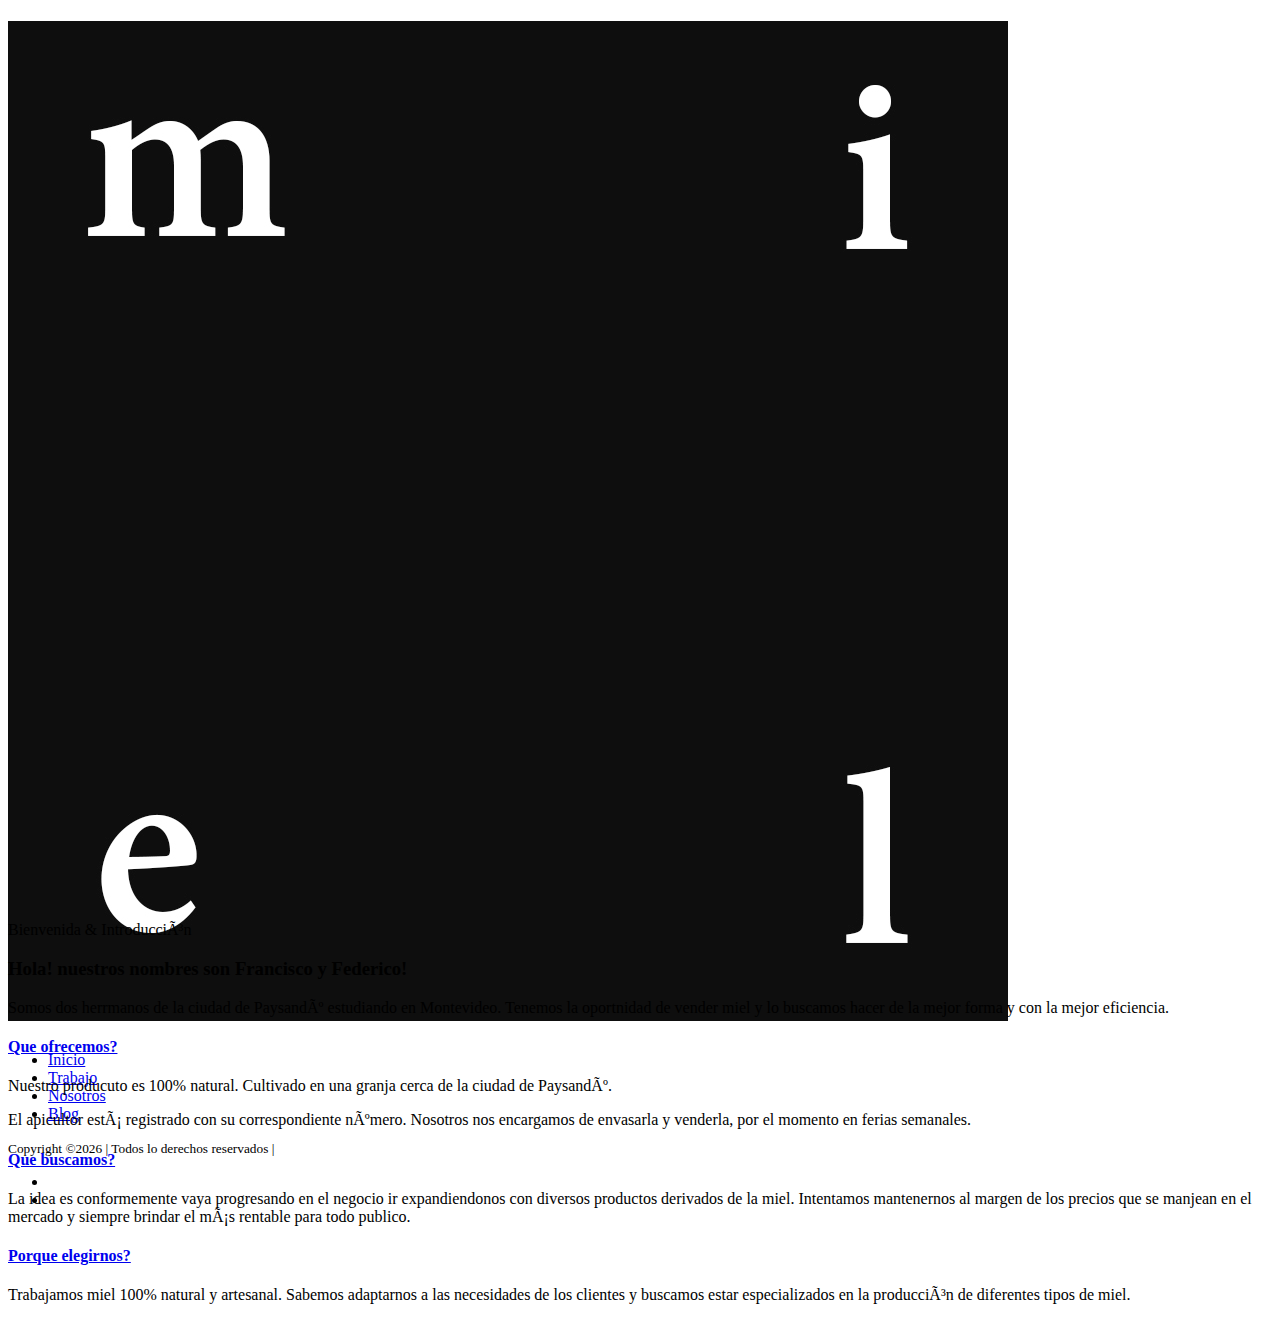
==== commit 140da52d: "Update about.html" ====
--- a/about.html
+++ b/about.html
@@ -1,9 +1,17 @@
 <!DOCTYPE HTML>
 <html>
 	<head>
+		<!-- Global site tag (gtag.js) - Google Analytics -->
+<script async src="https://www.googletagmanager.com/gtag/js?id=UA-142836372-1"></script>
+<script>
+  window.dataLayer = window.dataLayer || [];
+  function gtag(){dataLayer.push(arguments);}
+  gtag('js', new Date());
+
+  gtag('config', 'UA-142836372-1');
 	<meta charset="utf-8">
 	<meta http-equiv="X-UA-Compatible" content="IE=edge">
-	<title>miel.paysandú</title>
+	<title>m i e l</title>
 	<meta name="viewport" content="width=device-width, initial-scale=1">
 	<meta name="description" content="" />
 	<meta name="keywords" content="" />
@@ -67,7 +75,7 @@
 					<ul>
 							<li><a href="https://facebook.com/MIEL-MIEL-100230291345100/?ref=bookmarks"><i class="icon-facebook2"></i></a></li>
 					
-							<li><a href="https://www.instagram.com/miel.paysandu/"><i class="icon-instagram"></i></a></li>
+							<li><a href="https://www.instagram.com/miel.uruguay/"><i class="icon-instagram"></i></a></li>
 						
 					</ul>
 				</div>
@@ -93,7 +101,7 @@
 									<div class="panel panel-default">
 									    <div class="panel-heading" role="tab" id="headingOne">
 									        <h4 class="panel-title">
-									            <a data-toggle="collapse" data-parent="#accordion" href="#collapseOne" aria-expanded="true" aria-controls="collapseOne">Que somos?
+									            <a data-toggle="collapse" data-parent="#accordion" href="#collapseOne" aria-expanded="true" aria-controls="collapseOne">Que ofrecemos?
 									            </a>
 									        </h4>
 									    </div>
--- a/css/style.css
+++ b/css/style.css
@@ -1115,3 +1115,76 @@
     height: inherit !important;
     float: left;
     padding-top: 30px; } }
+
+.preloader
+    { 
+      position: fixed;
+      top: 0;
+      width: 100%;
+      height: 100vh;
+      background: rgb(211, 174, 9);
+      display: flex;
+      justify-content: center;
+      align-items: center;
+      transition: opacity 3s ease;
+    }
+
+    .flor1, .flor2, .flor3{
+      height: 100px;
+      position: absolute;
+      right: 0%
+    }
+
+    .flor1{top: 25%;
+     transform: translate(100%, -25%);
+        animation: flors 5s infinite
+    }
+
+    .flor2{
+      top: 50%;
+      transform: translate(100%, -50%);
+      animation: flors 5s infinite 1s;
+     
+    }
+
+    .flor3{top: 75%;
+      transform: translate(100%, -75%);
+      animation: flors 4s infinite 2s;
+      }
+
+      .abeja{
+        height: 200px;
+        animation: abeja 1s ease infinite alternate;
+        
+      }
+
+      .preloader h3 { position: absolute;
+      top:75%; transform: translateY(-75%);
+    color: rgba(19, 19, 19, 0.897);
+  font-size: 30px;
+font-family: sans-serif;
+}
+
+.preloader-finish{
+opacity: 0;
+pointer-events: none;
+}
+
+@keyframes abeja{
+  from{
+          transform: translateY(0px);
+  }
+  to{
+          transform: translateY(50px);
+  }
+}
+
+@keyframes flors{
+
+  from{
+          right: 0%;
+  }
+  to{
+        right: 130%;
+  }
+}
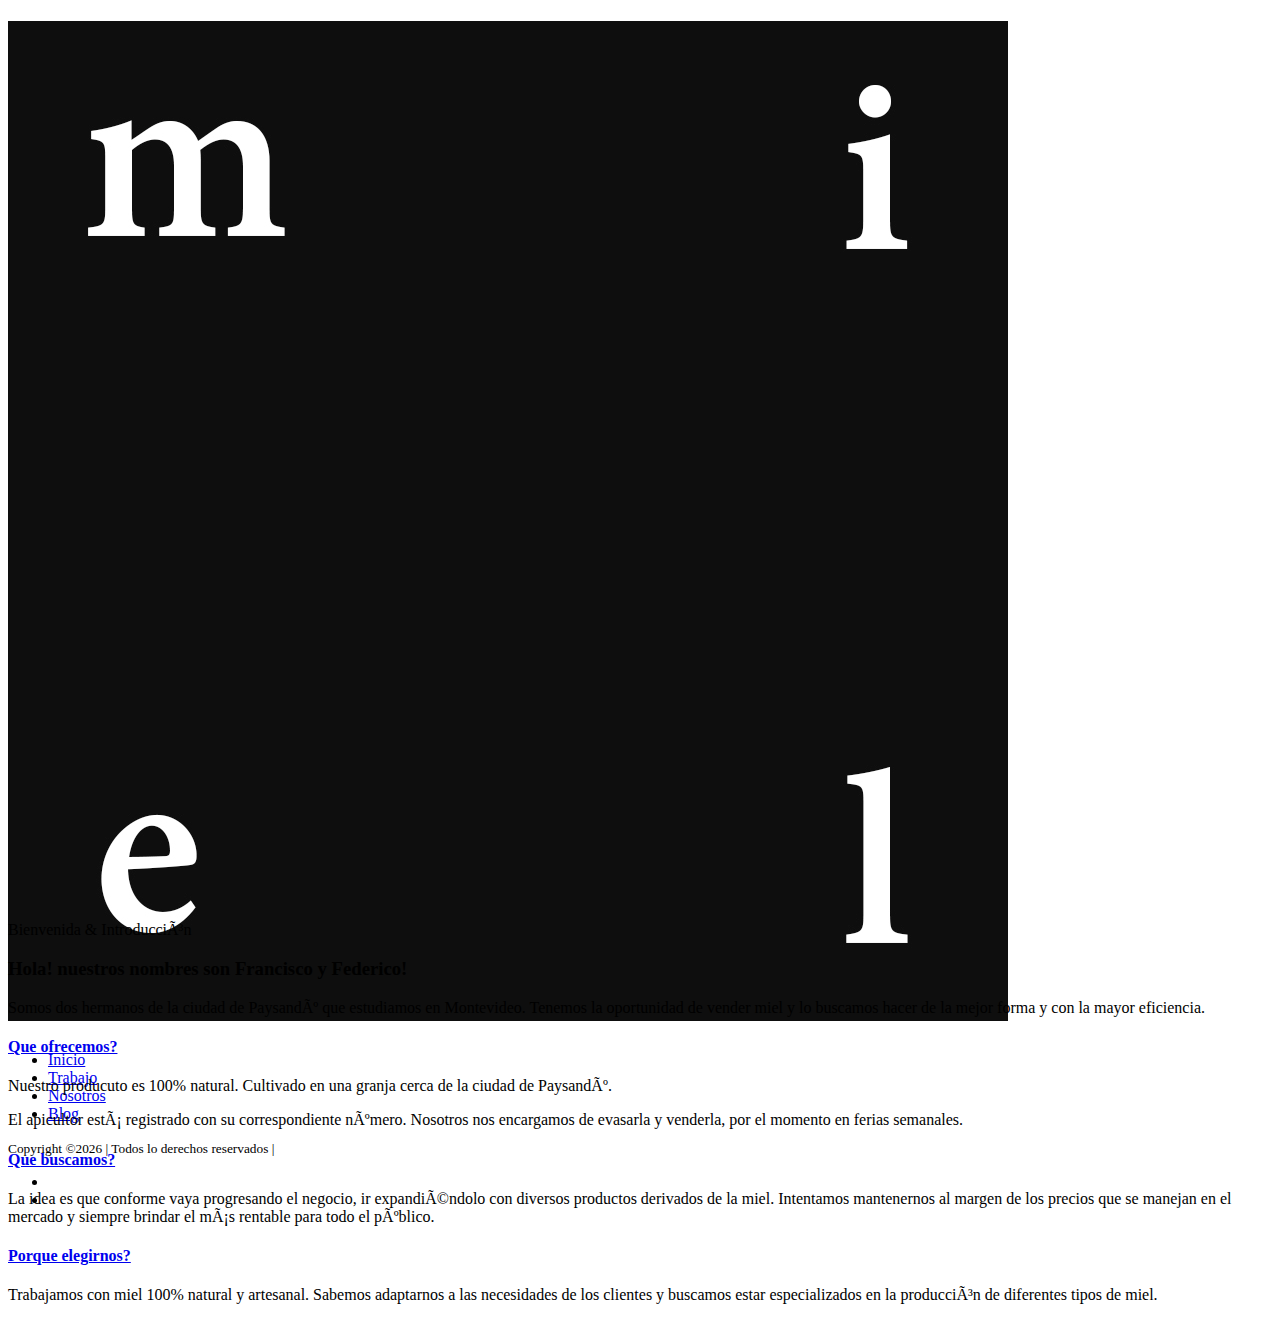
==== commit 7cef357c: "Update about.html" ====
--- a/about.html
+++ b/about.html
@@ -81,7 +81,8 @@
 				</div>
 
 		</aside>
-		<div class="colorlib-about">
+		
+			<div class="colorlib-about">
 				<div class="container-fluid">
 					<div class="row">
 						<div class="col-md-6">
@@ -93,8 +94,8 @@
 							<div class="about-desc">
 								<span class="heading-meta">Bienvenida &amp; Introducción</span>
 								<h3>Hola! nuestros nombres son Francisco y Federico!</h3>
-								<p>Somos dos herrmanos de la ciudad de Paysandú estudiando en Montevideo. 
-								Tenemos la oportnidad de vender miel y lo buscamos hacer de la mejor forma y con la mejor eficiencia.</p>
+								<p>Somos dos hermanos de la ciudad de Paysandú que estudiamos en Montevideo. 
+								Tenemos la oportunidad de vender miel y lo buscamos hacer de la mejor forma y con la mayor eficiencia.</p>
 							</div>
 							<div class="fancy-collapse-panel">
 								<div class="panel-group" id="accordion" role="tablist" aria-multiselectable="true">
@@ -115,7 +116,7 @@
 										      		</div>
 										      		<div class="col-md-6">
 										      			<p> El apicultor está registrado con su correspondiente número.
-																Nosotros nos encargamos de envasarla y venderla, por el momento en ferias semanales.</p>
+																Nosotros nos encargamos de evasarla y venderla, por el momento en ferias semanales.</p>
 										      		</div>
 										      	</div>
 									         </div>
@@ -130,8 +131,8 @@
 									    </div>
 									    <div id="collapseTwo" class="panel-collapse collapse" role="tabpanel" aria-labelledby="headingTwo">
 									        <div class="panel-body">
-									            <p>La idea es conformemente vaya progresando en el negocio ir expandiendonos con diversos productos derivados de la miel.
-													Intentamos mantenernos al margen de los precios que se manjean en el mercado y siempre brindar el más rentable para todo publico. 
+									            <p>La idea es que conforme vaya progresando el negocio, ir expandiéndolo con diversos productos derivados de la miel.
+													Intentamos mantenernos al margen de los precios que se manejan en el mercado y siempre brindar el más rentable para todo el público. 
 												</p>
 													
 									        </div>
@@ -146,7 +147,7 @@
 									    </div>
 									    <div id="collapseThree" class="panel-collapse collapse" role="tabpanel" aria-labelledby="headingThree">
 									        <div class="panel-body">
-									            <p> Trabajamos miel 100% natural y artesanal. Sabemos adaptarnos a las necesidades de los clientes y buscamos estar especializados en la producción de diferentes tipos de miel.
+									            <p> Trabajamos con miel 100% natural y artesanal. Sabemos adaptarnos a las necesidades de los clientes y buscamos estar especializados en la producción de diferentes tipos de miel.
 
 												</p>	
 									        </div>
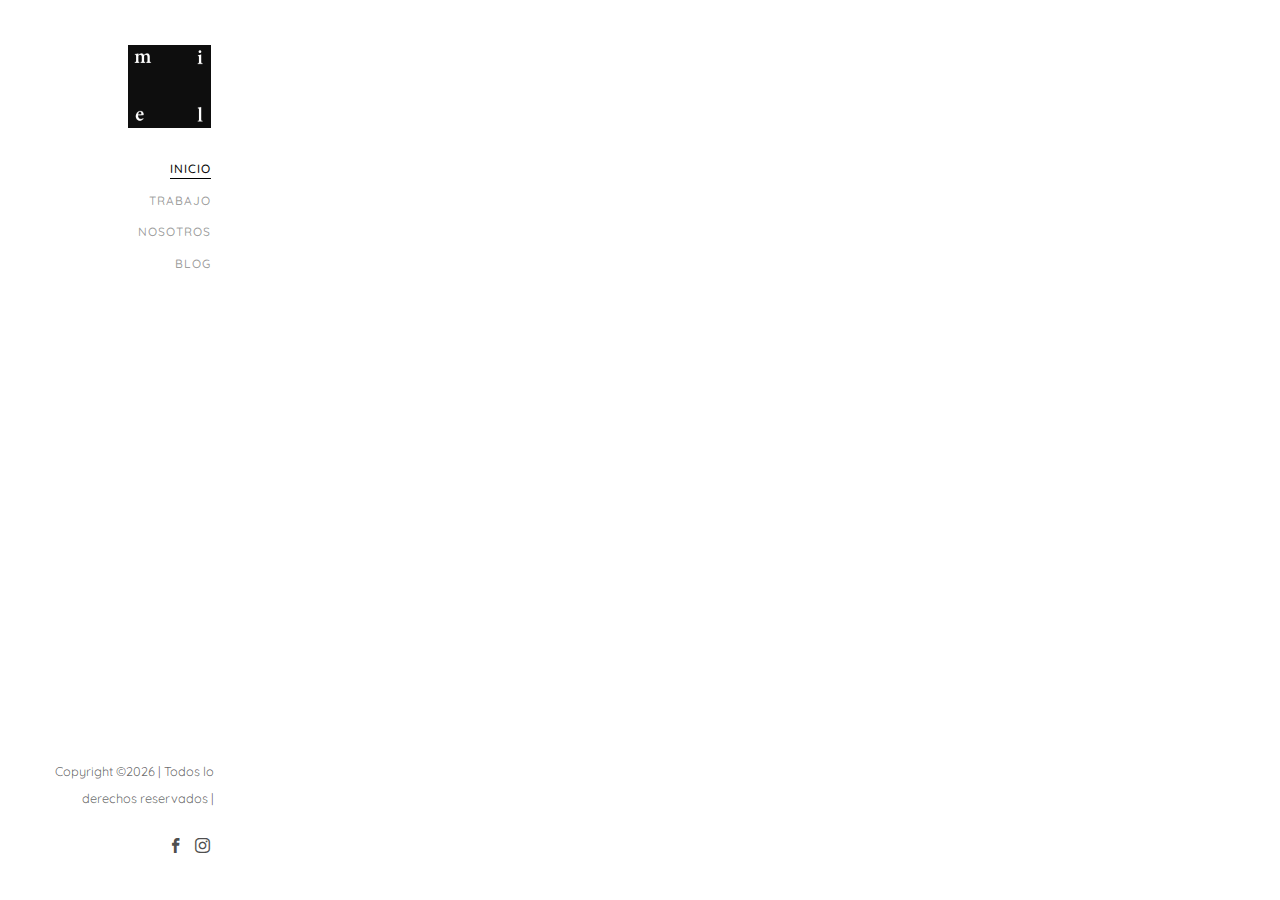
==== commit c9b5f397: "Update about.html" ====
--- a/about.html
+++ b/about.html
@@ -9,6 +9,8 @@
   gtag('js', new Date());
 
   gtag('config', 'UA-142836372-1');
+</script>
+		
 	<meta charset="utf-8">
 	<meta http-equiv="X-UA-Compatible" content="IE=edge">
 	<title>m i e l</title>
